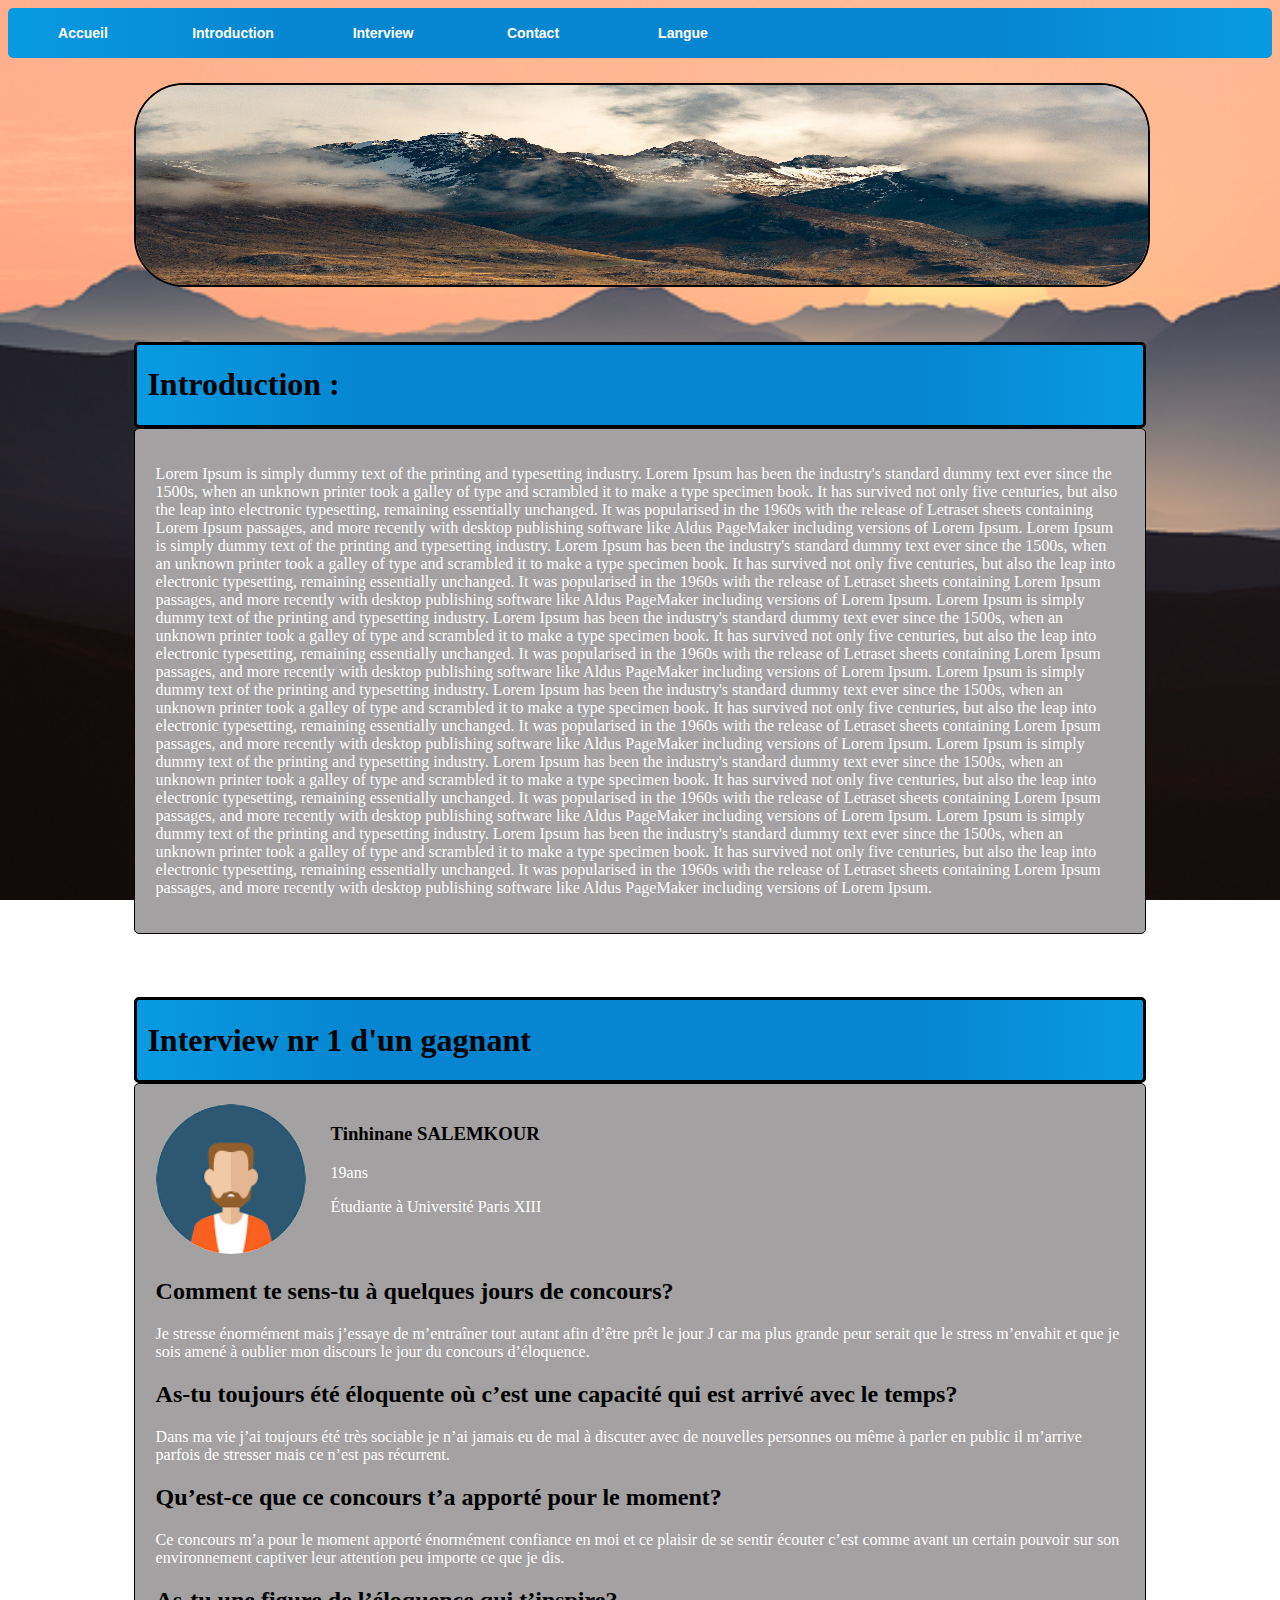
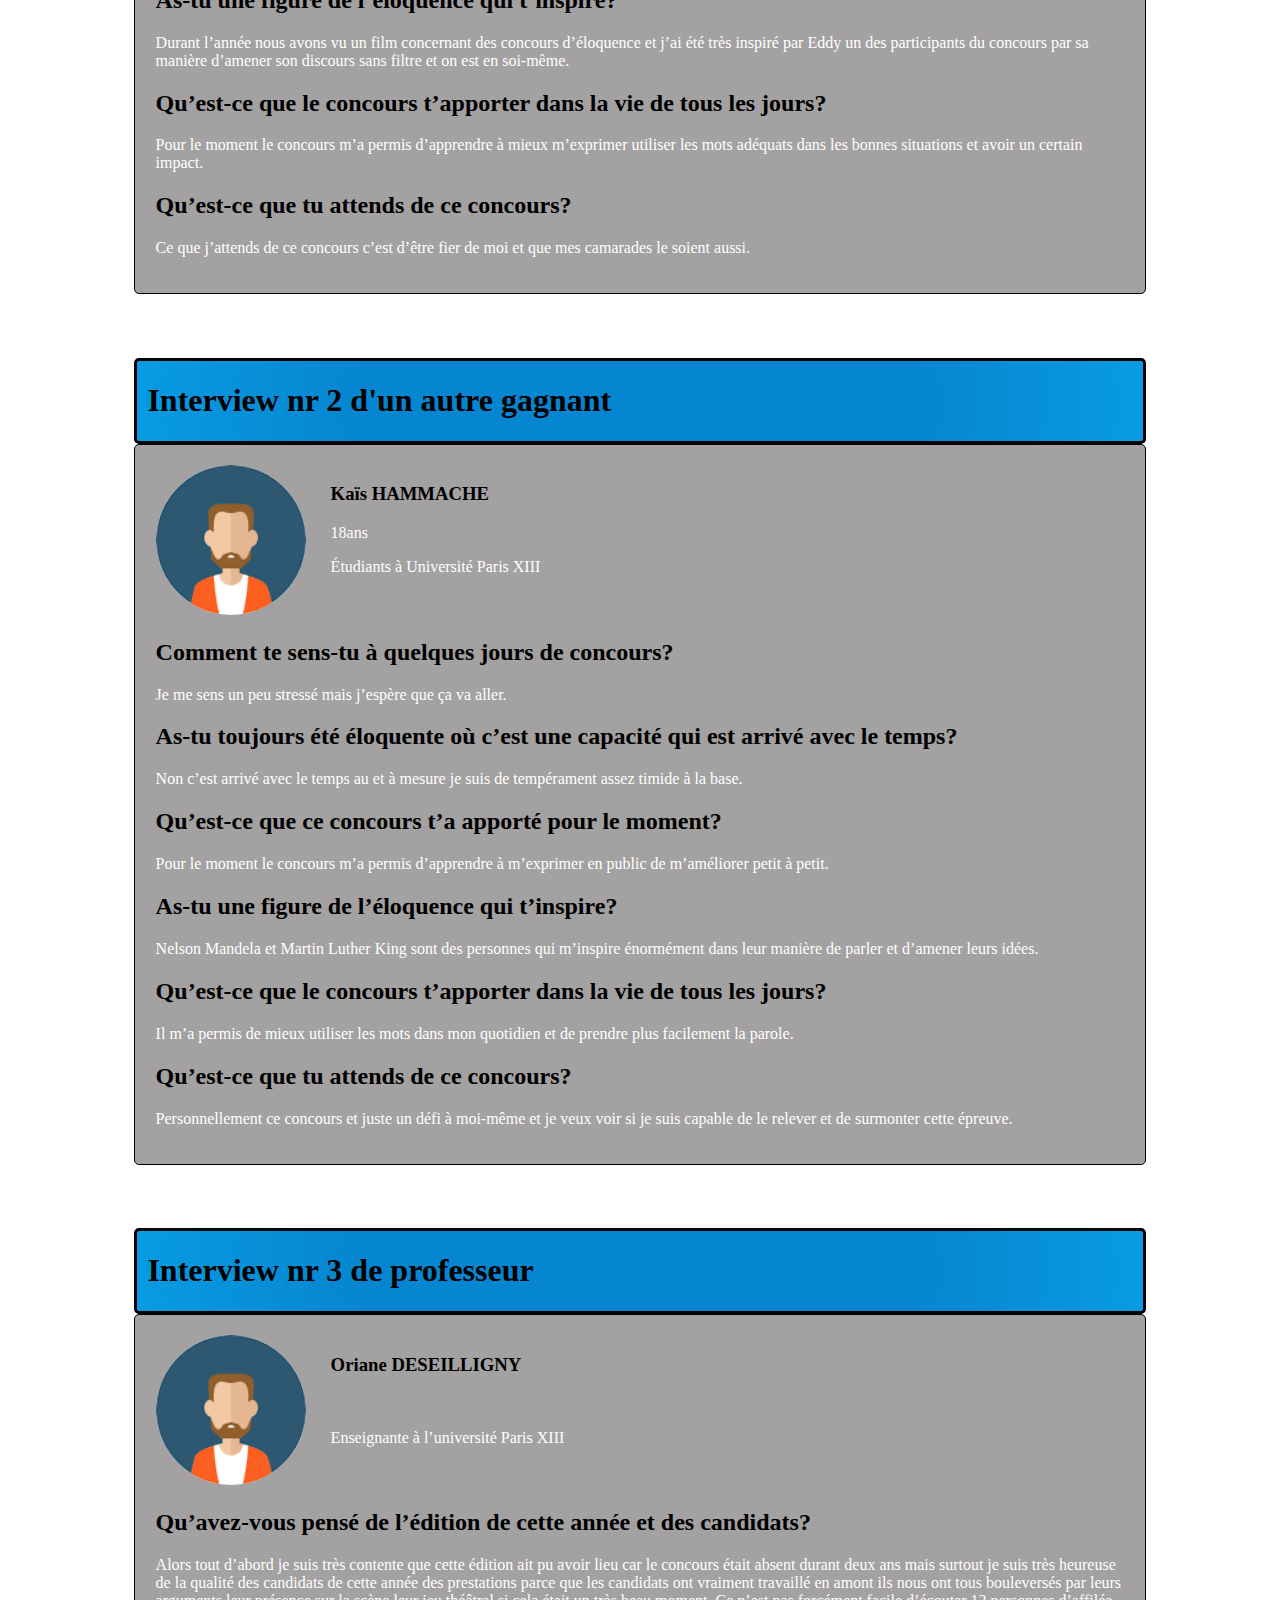
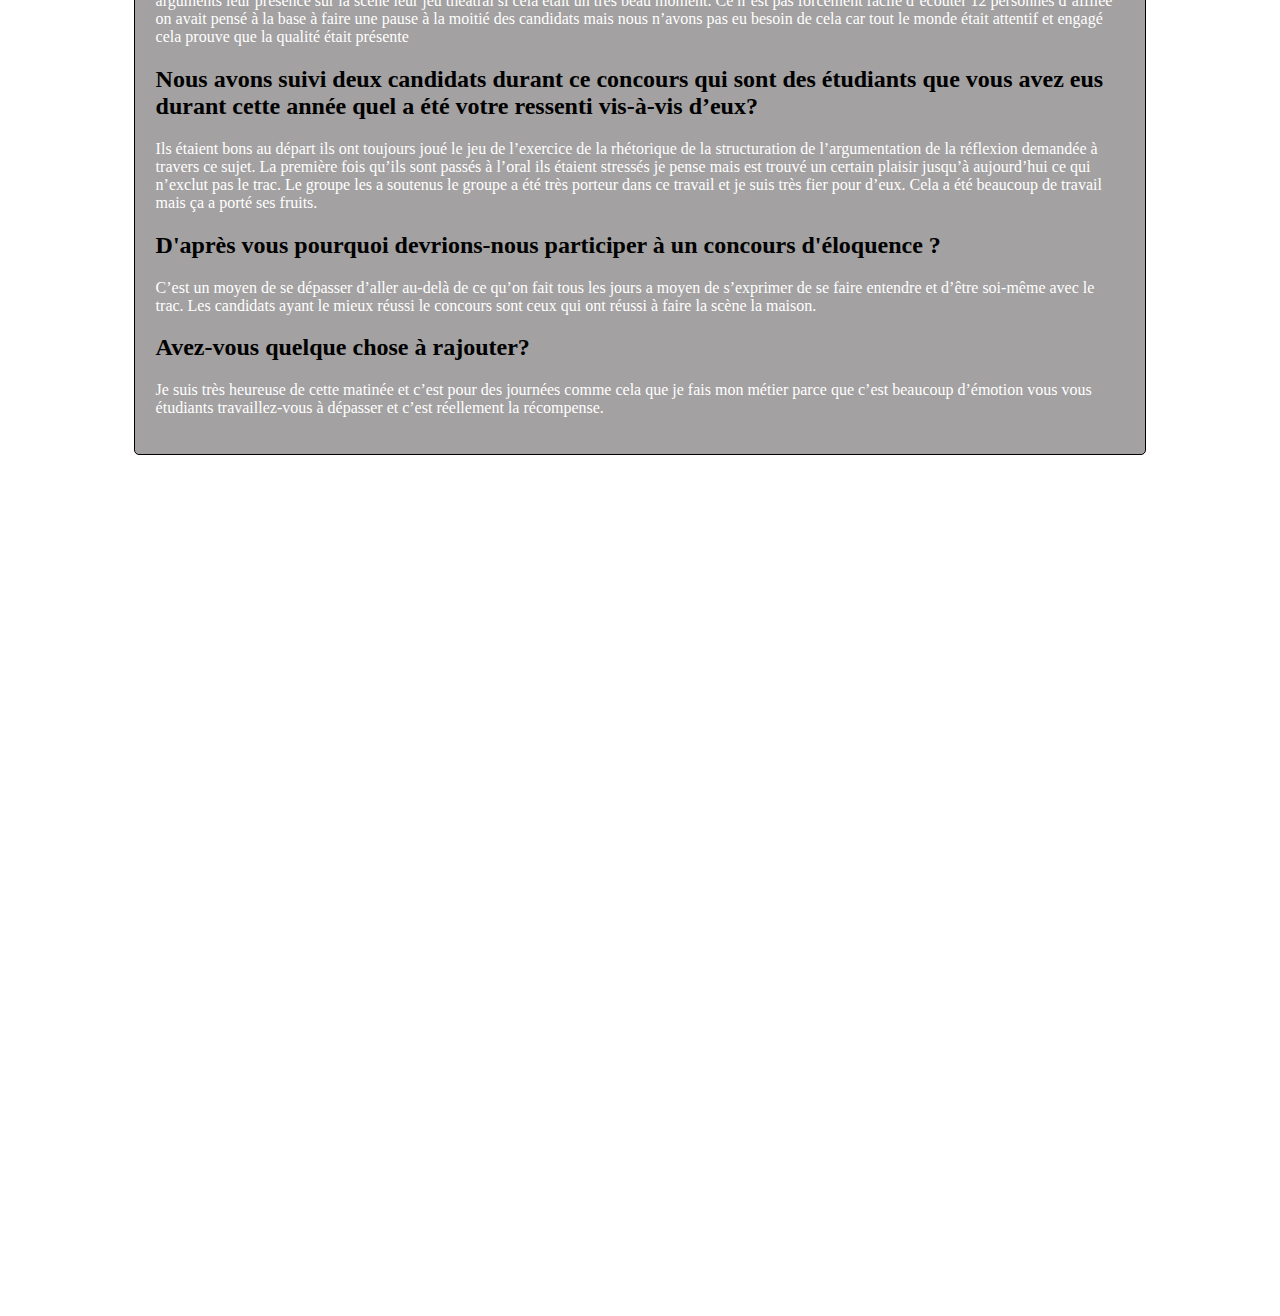
==== index.html @ 2605852b "Add files via upload" ====
<!DOCTYPE html>
<html lang="fr">
<head>
    <meta charset="UTF-8">
    <title>ConcoursEloquence</title>
    <link rel="stylesheet" href="style.css">
</head>
<body>

<header id="haut_de_page">
    <nav id="navigation">
        <div id="cadre_navigation">  <!--#wrap-->
            <ul id="liste_navigation"> <!--//.navbar-->
                <li class="elements_li" id="accueuil"><a href="http://localhost:8080">Accueil</a></li>

                <li class="elements_li"><a href="#grand-texte-introduction">Introduction</a></li>

                <li class="elements_li" id="gagnants"><a href="http://localhost">Interview</a> <ul>
                    <li><a href="#intro-interview">#1</a></li>
                    <li><a href="#intro-interview2">#2</a></li>
                    <li><a href="#intro-interview3">#3</a></li>
                </ul></li>

                <li class="elements_li" id="contact"><a href="http://localhost">Contact</a> <ul>
                    <li><a href="#">Mail</a></li>
                    <li><a href="#">Instagram</a></li>
                    <li><a href="#responsables">Responsables</a></li>
                </ul></li>

                <li class="elements_li" id="language"><a href="https://localhost">Langue</a><ul>
                    <li><a href="#">Français</a></li>
                    <li><a href="#">Anglais</a></li>
                </ul></li>
            </ul>
        </div>
    </nav>
</header>

<main>
    <!-- <div id="image-presentation"> -->
         <img src="sources/test.jpg" id="grande-image">
    <!--</div>-->

    <div class="structure" >
        <div id="texte-introduction">
        <h1 id="grand-texte-introduction">Introduction :</h1>
        </div>

        <div  id="texte-presentation">
            <p>Lorem Ipsum is simply dummy text of the printing and typesetting industry. Lorem Ipsum has been the
                industry's standard dummy text ever since the 1500s, when an unknown printer took a galley of type and scrambled it to make a
                type specimen book. It has survived not only five centuries, but also the leap into electronic typesetting, remaining essentially unchanged.
                It was popularised in the 1960s with the release of Letraset sheets containing Lorem Ipsum passages, and more recently with desktop publishing software
                like Aldus PageMaker including versions of Lorem Ipsum.
                Lorem Ipsum is simply dummy text of the printing and typesetting industry. Lorem Ipsum has been the
                industry's standard dummy text ever since the 1500s, when an unknown printer took a galley of type and scrambled it to make a
                type specimen book. It has survived not only five centuries, but also the leap into electronic typesetting, remaining essentially unchanged.
                It was popularised in the 1960s with the release of Letraset sheets containing Lorem Ipsum passages, and more recently with desktop publishing software
                like Aldus PageMaker including versions of Lorem Ipsum.
                Lorem Ipsum is simply dummy text of the printing and typesetting industry. Lorem Ipsum has been the
                industry's standard dummy text ever since the 1500s, when an unknown printer took a galley of type and scrambled it to make a
                type specimen book. It has survived not only five centuries, but also the leap into electronic typesetting, remaining essentially unchanged.
                It was popularised in the 1960s with the release of Letraset sheets containing Lorem Ipsum passages, and more recently with desktop publishing software
                like Aldus PageMaker including versions of Lorem Ipsum.
                Lorem Ipsum is simply dummy text of the printing and typesetting industry. Lorem Ipsum has been the
                industry's standard dummy text ever since the 1500s, when an unknown printer took a galley of type and scrambled it to make a
                type specimen book. It has survived not only five centuries, but also the leap into electronic typesetting, remaining essentially unchanged.
                It was popularised in the 1960s with the release of Letraset sheets containing Lorem Ipsum passages, and more recently with desktop publishing software
                like Aldus PageMaker including versions of Lorem Ipsum.
                Lorem Ipsum is simply dummy text of the printing and typesetting industry. Lorem Ipsum has been the
                industry's standard dummy text ever since the 1500s, when an unknown printer took a galley of type and scrambled it to make a
                type specimen book. It has survived not only five centuries, but also the leap into electronic typesetting, remaining essentially unchanged.
                It was popularised in the 1960s with the release of Letraset sheets containing Lorem Ipsum passages, and more recently with desktop publishing software
                like Aldus PageMaker including versions of Lorem Ipsum.
                Lorem Ipsum is simply dummy text of the printing and typesetting industry. Lorem Ipsum has been the
                industry's standard dummy text ever since the 1500s, when an unknown printer took a galley of type and scrambled it to make a
                type specimen book. It has survived not only five centuries, but also the leap into electronic typesetting, remaining essentially unchanged.
                It was popularised in the 1960s with the release of Letraset sheets containing Lorem Ipsum passages, and more recently with desktop publishing software
                like Aldus PageMaker including versions of Lorem Ipsum.</p>
        </div>
    </div>


    <div class="structure">
        <div class="cadre-petit" id="intro-interview">
            <h1>Interview nr 1 d'un gagnant</h1>
        </div>

        <div class="cadre-grand" id="cadre-interview1">
            <div class="cadre-presentation">
                <span>
                    <img src="sources/image.png" class="petite-image">
                </span>
                <span>
                    <h3>Tinhinane SALEMKOUR</h3>
                    <p>19ans</p>
                    <p>Étudiante à Université Paris XIII</p>
                </span>
            </div>
            <h2>Comment te sens-tu à quelques jours de concours?</h2>

            <p>Je stresse énormément mais j’essaye de m’entraîner tout autant afin d’être prêt le jour J car ma plus grande peur serait que le stress m’envahit et que je sois amené à oublier mon discours le jour du concours d’éloquence.</p>

            <h2>As-tu toujours été éloquente où c’est une capacité qui est arrivé avec le temps?</h2>

            <p>Dans ma vie j’ai toujours été très sociable je n’ai jamais eu de mal à discuter avec de nouvelles personnes ou même à parler en public il m’arrive parfois de stresser mais ce n’est pas récurrent.</p>

                <h2>Qu’est-ce que ce concours t’a apporté pour le moment?</h2>

            <p>Ce concours m’a pour le moment apporté énormément confiance en moi et ce plaisir de se sentir écouter c’est comme avant un certain pouvoir sur son environnement captiver leur attention peu importe ce que je dis.</p>

                    <h2>As-tu une figure de l’éloquence qui t’inspire?</h2>

            <p>Durant l’année nous avons vu un film concernant des concours d’éloquence et j’ai été très inspiré par Eddy un des participants du concours par sa manière d’amener son discours sans filtre et on est en soi-même.</p>

                        <h2>Qu’est-ce que le concours t’apporter dans la vie de tous les jours?</h2>

            <p>Pour le moment le concours m’a permis d’apprendre à mieux m’exprimer utiliser les mots adéquats dans les bonnes situations et avoir un certain impact.</p>

                            <h2>Qu’est-ce que tu attends de ce concours?</h2>

            <p>Ce que j’attends de ce concours c’est d’être fier de moi et que mes camarades le soient aussi.</p>
        </div>
    </div>

    <div class="structure">
        <div class="cadre-petit" id="intro-interview2">
            <h1>Interview nr 2 d'un autre gagnant</h1>
        </div>

        <div class="cadre-grand" id="cadre-interview2">
            <div class="cadre-presentation">
                <span>
                    <img src="sources/image.png" class="petite-image">
                </span>
                <span>
                    <h3>Kaïs HAMMACHE</h3>
                    <p>18ans</p>
                    <p>Étudiants à Université Paris XIII</p>
                </span>
            </div>
            <h2>Comment te sens-tu à quelques jours de concours?</h2>

            <p>Je me sens un peu stressé mais j’espère que ça va aller.</p>

            <h2>As-tu toujours été éloquente où c’est une capacité qui est arrivé avec le temps?</h2>

            <p>Non c’est arrivé avec le temps au  et à mesure je suis de tempérament assez timide à la base.</p>

            <h2>Qu’est-ce que ce concours t’a apporté pour le moment?</h2>

            <p>Pour le moment le concours m’a permis d’apprendre à m’exprimer en public de m’améliorer petit à petit.</p>

            <h2>As-tu une figure de l’éloquence qui t’inspire?</h2>

            <p>Nelson Mandela et Martin Luther King sont des personnes qui m’inspire énormément dans leur manière de parler et d’amener leurs idées.</p>

            <h2>Qu’est-ce que le concours t’apporter dans la vie de tous les jours?</h2>

            <p>Il m’a permis de mieux utiliser les mots dans mon quotidien et de prendre plus facilement la parole.</p>

            <h2>Qu’est-ce que tu attends de ce concours?</h2>

            <p>Personnellement ce concours et juste un défi à moi-même et je veux voir si je suis capable de le relever et de surmonter cette épreuve.</p>
        </div>
    </div>

    <div class="structure">
        <div class="cadre-petit" id="intro-interview3">
            <h1>Interview nr 3 de professeur </h1>
        </div>

        <div class="cadre-grand" id="cadre-interview3">
            <div class="cadre-presentation">
                <span>
                    <img src="sources/image.png" class="petite-image">
                </span>
                <span>
                    <h3>Oriane DESEILLIGNY</h3>
                    <br>
                    <p>Enseignante à l’université Paris XIII</p>
                </span>
            </div>
            <h2>Qu’avez-vous pensé de l’édition de cette année et des candidats?</h2>

            <p>Alors tout d’abord je suis très contente que cette édition ait pu avoir lieu car le concours était
                absent durant deux ans mais surtout je suis très heureuse de la qualité des candidats de cette
                année des prestations parce que les candidats ont vraiment travaillé en amont ils nous ont tous
                bouleversés par leurs arguments leur présence sur la scène leur jeu théâtral si cela était un très
                beau moment. Ce n’est pas forcément facile d’écouter 12 personnes d’affilée on avait pensé à la
                base à faire une pause à la moitié des candidats mais nous n’avons pas eu besoin de cela car tout
                le monde était attentif et engagé cela prouve que la qualité était présente</p>

            <h2>Nous avons suivi deux candidats durant ce concours qui sont des étudiants que vous avez eus durant cette
                année quel a été votre ressenti vis-à-vis d’eux?</h2>

            <p>Ils étaient bons au départ ils ont toujours joué le jeu de l’exercice de la rhétorique de la
                structuration de l’argumentation de la réflexion demandée à travers ce sujet. La première fois
                qu’ils sont passés à l’oral ils étaient stressés je pense mais est trouvé un certain plaisir
                jusqu’à aujourd’hui ce qui n’exclut pas le trac. Le groupe les a soutenus le groupe a été très
                porteur dans ce travail et je suis très fier pour d’eux. Cela a été beaucoup de travail mais ça
                a porté ses fruits.</p>

            <h2>D'après vous pourquoi devrions-nous participer à un concours d'éloquence ?</h2>

            <p>C’est un moyen de se dépasser d’aller au-delà de ce qu’on fait tous les jours a moyen de
                s’exprimer de se faire entendre et d’être soi-même avec le trac. Les candidats ayant le
                mieux réussi le concours sont ceux qui ont réussi à faire la scène la maison.</p>

            <h2>Avez-vous quelque chose à rajouter?</h2>

            <p>Je suis très heureuse de cette matinée et c’est pour des journées comme cela que je fais
                mon métier parce que c’est beaucoup d’émotion vous vous étudiants travaillez-vous à dépasser
                et c’est réellement la récompense.</p>

        </div>
    </div>

</main>

<footer></footer>

</body>
</html>
<!--     -->
---- style.css ----
/* debut barre de navigation*/
#liste_navigation{
    list-style: none;
    height: 50px;
    padding: 0;
    margin: 0;
    position: absolute;
}

#cadre_navigation{
    width: 100%;
    height: 50px;
    margin: 0;
    z-index: 99;
    position: relative;
    background: rgb(6,134,208);
    background: radial-gradient(circle, rgba(6,134,208,1) 56%, rgba(8,155,226,1) 100%);
    border-radius: 5px;

}

#cadre_navigation li{
    height: auto;
    width: 150px;
    float: left;
    text-align: center;
    list-style: none;
    font: normal bold 14px/1em Arial, Verdana, Helvetica;
    padding: 0;
    margin: 0;
    background-color: transparent;
    border-radius: 5px;
}
#cadre_navigation a{
    padding: 18px 0;

    text-decoration: none;
    color: white;
    display: block;
}
#cadre_navigation li ul{
    display: none;
    height: auto;
    margin: 0;
    padding: 0;
}
#cadre_navigation li:hover ul{
    display: block;
}

#cadre_navigation li ul li {
    background: radial-gradient(circle, rgba(6,134,208,1) 56%, rgba(8,155,226,1) 100%);
    border-radius: 5px;
}

#language {
    float: right;
}

#cadre_navigation li ul li a:hover {
    background-color: #a3a1a1;
    border-radius: 5px;
}
#cadre_navigation .elements_li a:hover {
    background-color: #a3a1a1;
    border-radius: 5px;
}
/*Fin barre de navigation*/

body{
    background : url("sources/bg.png") no-repeat fixed center/cover ;
    height: 500vh;

}

/* partie image a revoir*/
#image-presentation{
    width: 300px;
    height: 300px;
}
/* partie image centrale*/
#grande-image {
    width: 80%;
    height: 200px;
    margin: 2% 10% 2% 10%;
    border: 2px solid black;
    border-radius: 50px;
}
/* fin partie image centrale*/

p {
    color: white;
}

#texte-presentation{

}

.structure{
    width: 80%;
    margin: 2% 10% 5% 10%;

}

#texte-presentation{
    border: 1px solid ;
    padding: 2%;
    background-color: #a3a1a1;
    border-radius: 5px;
}
#texte-introduction{
    border: 3px solid ;
    background: rgb(6,134,208);
    background: radial-gradient(circle, rgba(6,134,208,1) 56%, rgba(8,155,226,1) 100%);
    border-radius: 5px;
    padding-left: 10px;
}

.cadre-petit{
    border: 3px solid ;
    background: rgb(6,134,208);
    background: radial-gradient(circle, rgba(6,134,208,1) 56%, rgba(8,155,226,1) 100%);
    border-radius: 5px;
    padding-left: 10px;
}

.cadre-grand{
    border: 1px solid ;
    padding: 2%;
    background-color: #a3a1a1;
    border-radius: 5px;
}

.petite-image{
    width: 150px;
    height: 150px;
    border-radius: 50%;
}

.cadre-presentation{
    position: relative;
    display: inline-flex;

    text-align: left;
    align-content: space-evenly;
}
.cadre-presentation span{
    margin-right: 25px;
}
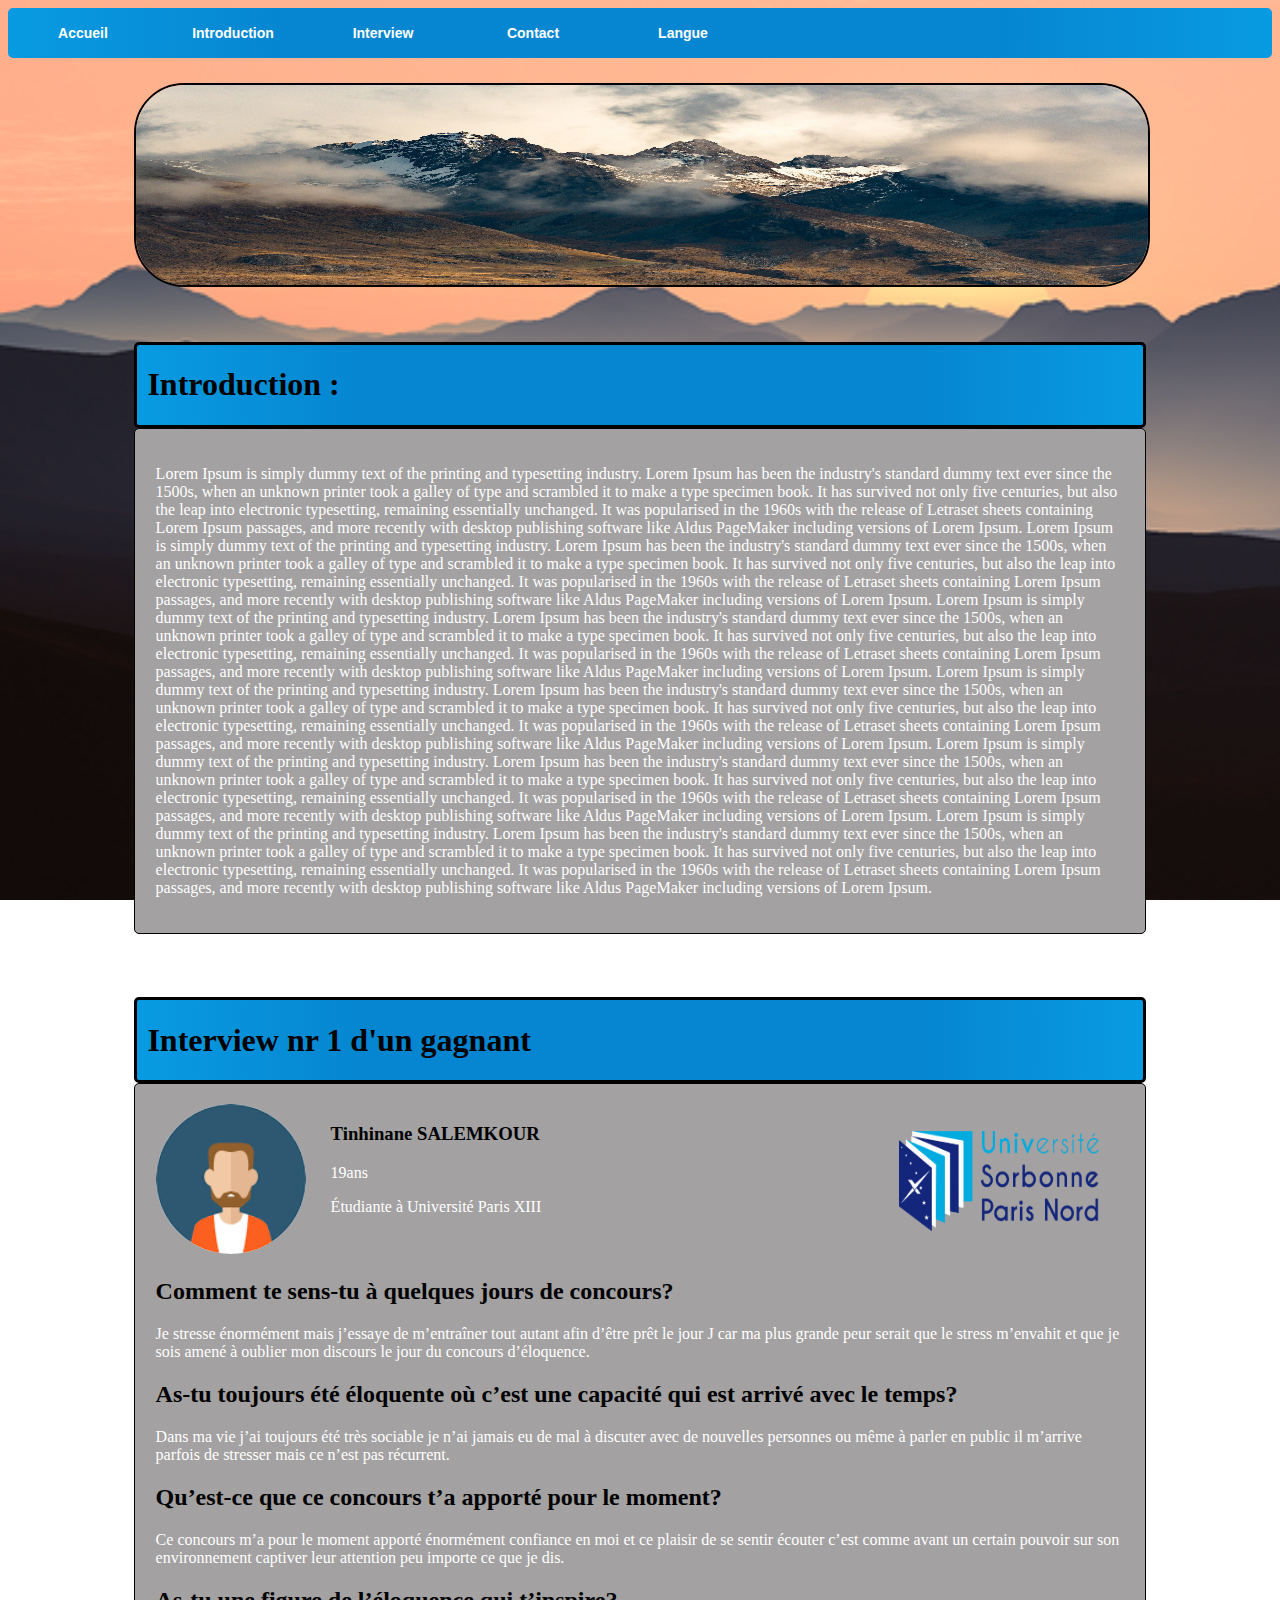
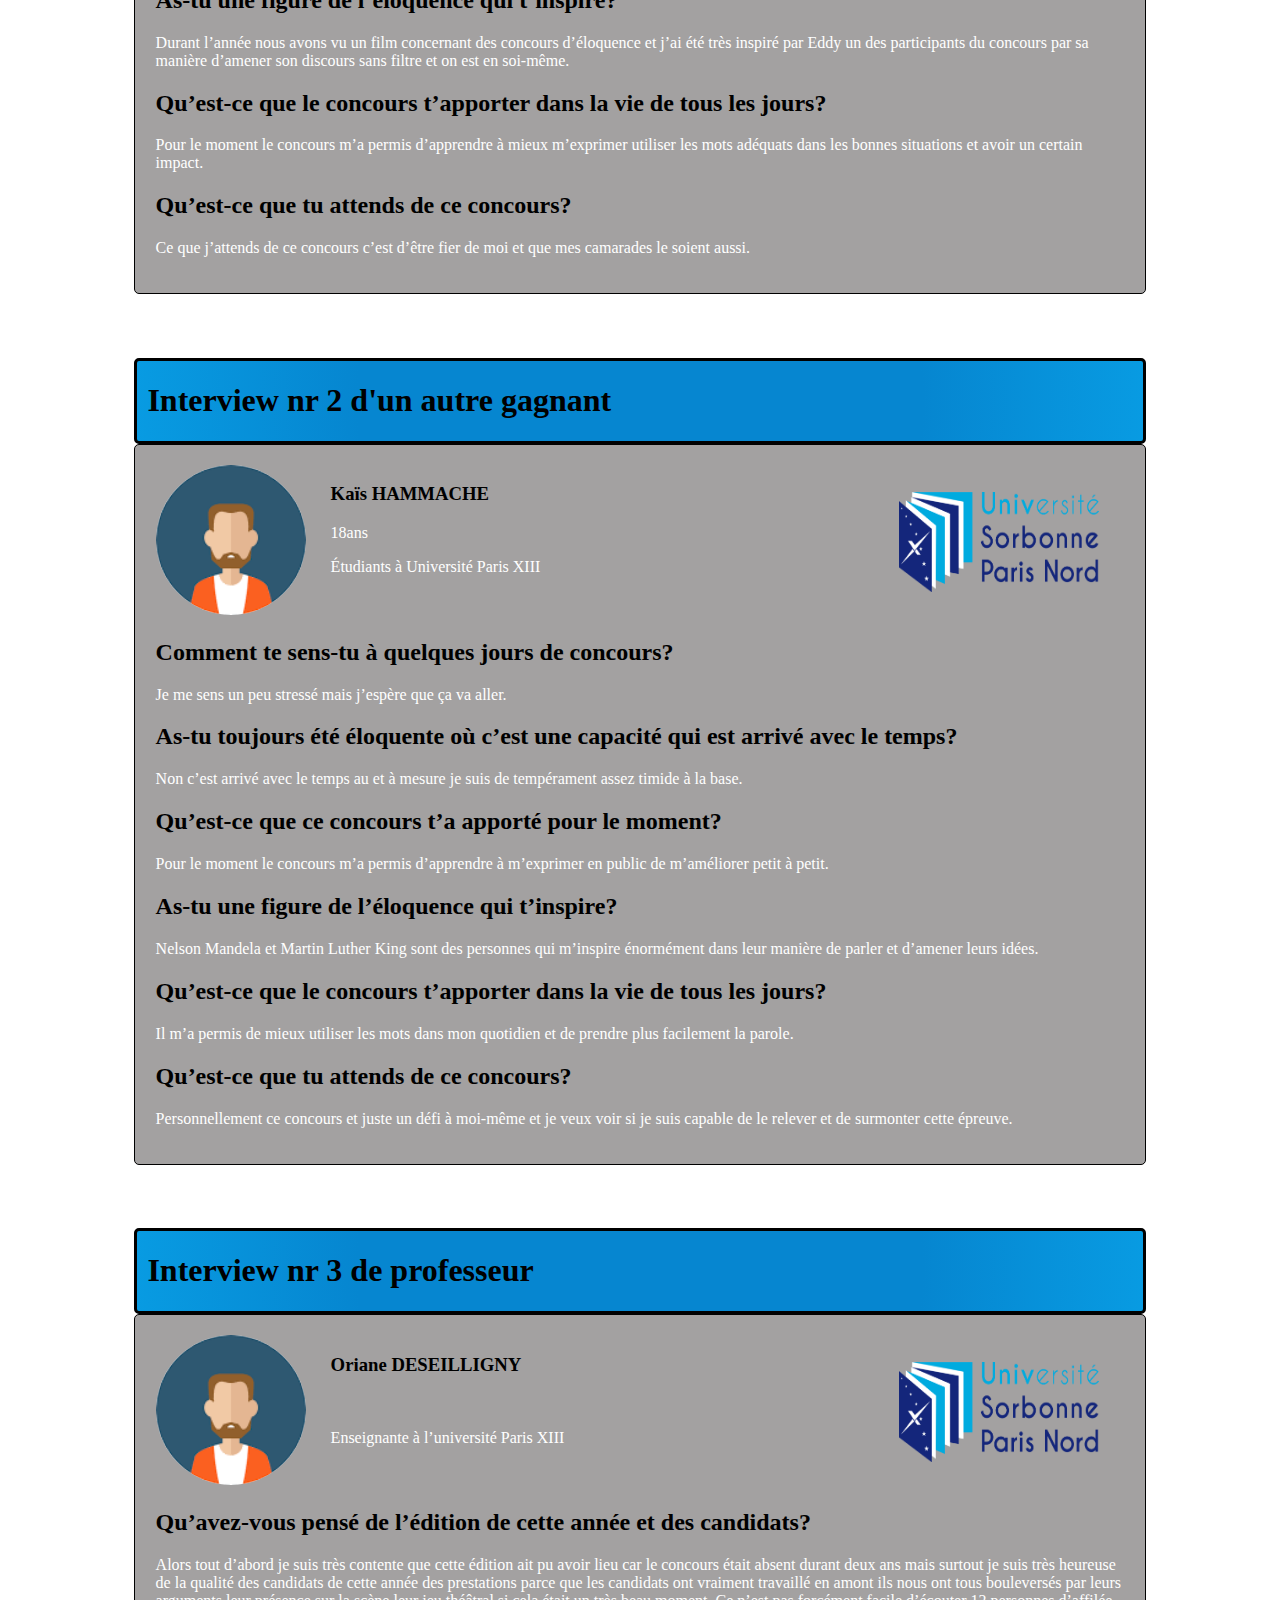
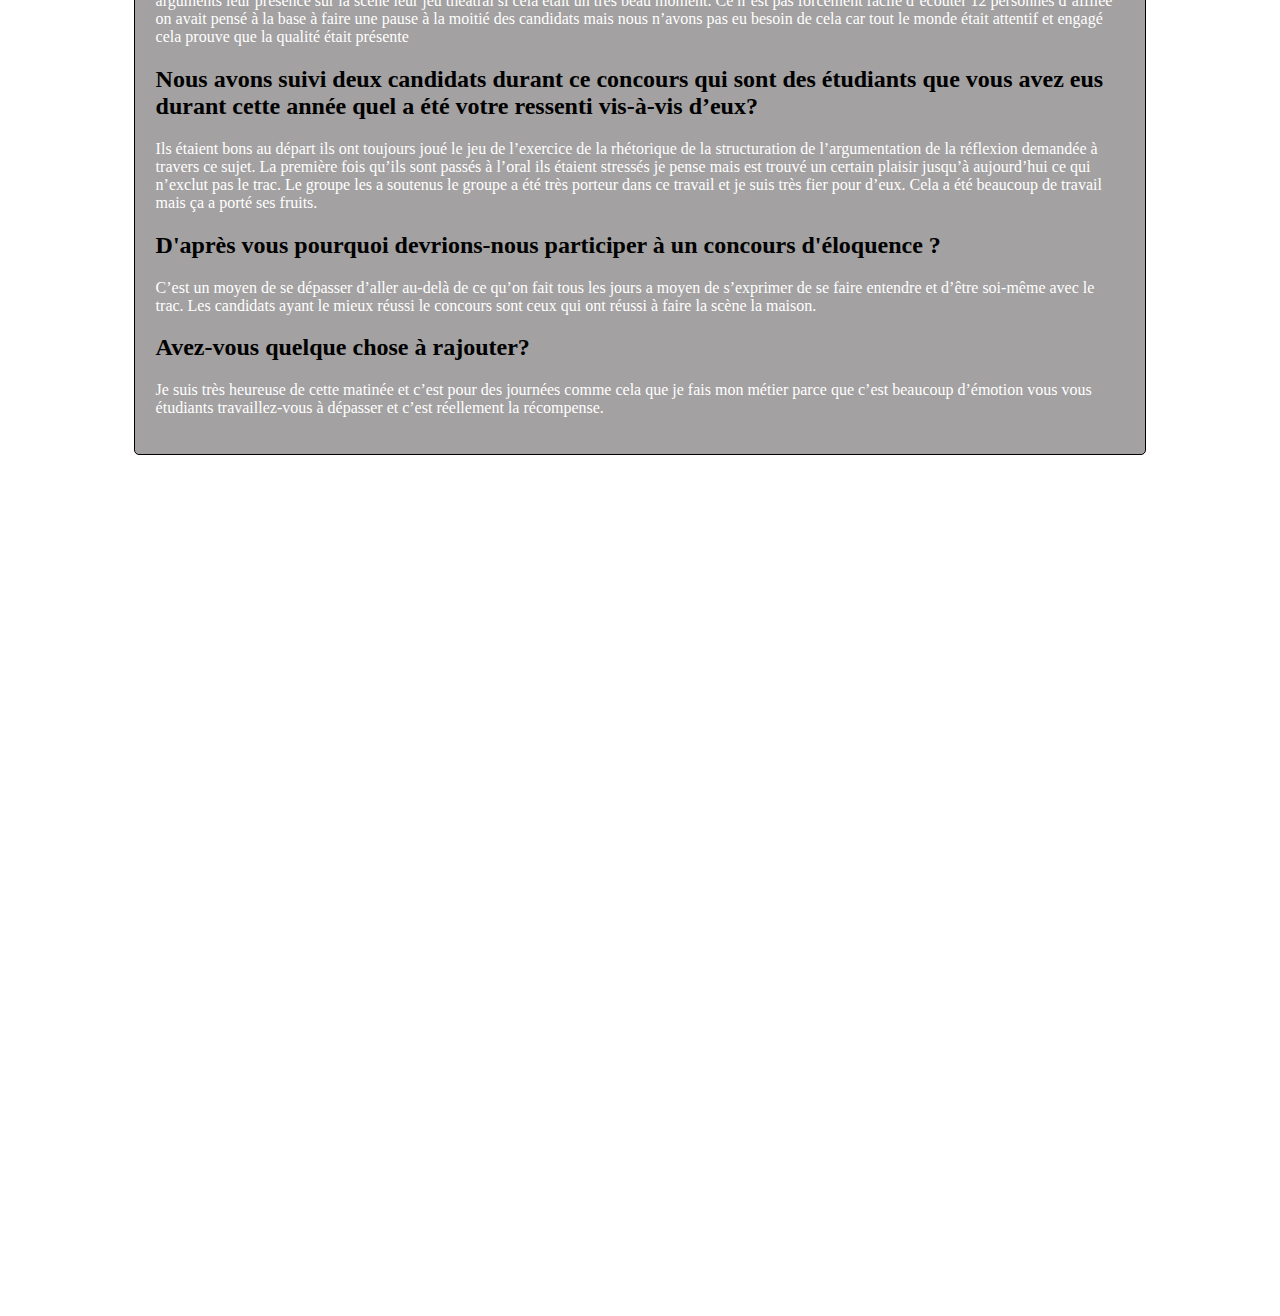
==== commit 965a6b90: "Add files via upload" ====
--- a/index.html
+++ b/index.html
@@ -96,6 +96,10 @@
                     <p>19ans</p>
                     <p>Étudiante à Université Paris XIII</p>
                 </span>
+
+                <span class="c-logo-uspn">
+                    <img src="sources/uspn.png" class="logo-uspn">
+                </span>
             </div>
             <h2>Comment te sens-tu à quelques jours de concours?</h2>
 
@@ -138,6 +142,10 @@
                     <p>18ans</p>
                     <p>Étudiants à Université Paris XIII</p>
                 </span>
+
+                <span class="c-logo-uspn">
+                    <img src="sources/uspn.png" class="logo-uspn">
+                </span>
             </div>
             <h2>Comment te sens-tu à quelques jours de concours?</h2>
 
@@ -175,10 +183,15 @@
                 <span>
                     <img src="sources/image.png" class="petite-image">
                 </span>
+
                 <span>
                     <h3>Oriane DESEILLIGNY</h3>
                     <br>
                     <p>Enseignante à l’université Paris XIII</p>
+                </span>
+
+                <span class="c-logo-uspn">
+                    <img src="sources/uspn.png" class="logo-uspn">
                 </span>
             </div>
             <h2>Qu’avez-vous pensé de l’édition de cette année et des candidats?</h2>
--- a/style.css
+++ b/style.css
@@ -143,8 +143,18 @@
     display: inline-flex;
 
     text-align: left;
-    align-content: space-evenly;
+
+    width: 100%;
 }
 .cadre-presentation span{
     margin-right: 25px;
+}
+.logo-uspn{
+    width: 200px;
+    height: 100px;
+}
+.cadre-presentation .c-logo-uspn {
+    display: flex;
+    align-self: center;
+    margin-left: auto;
 }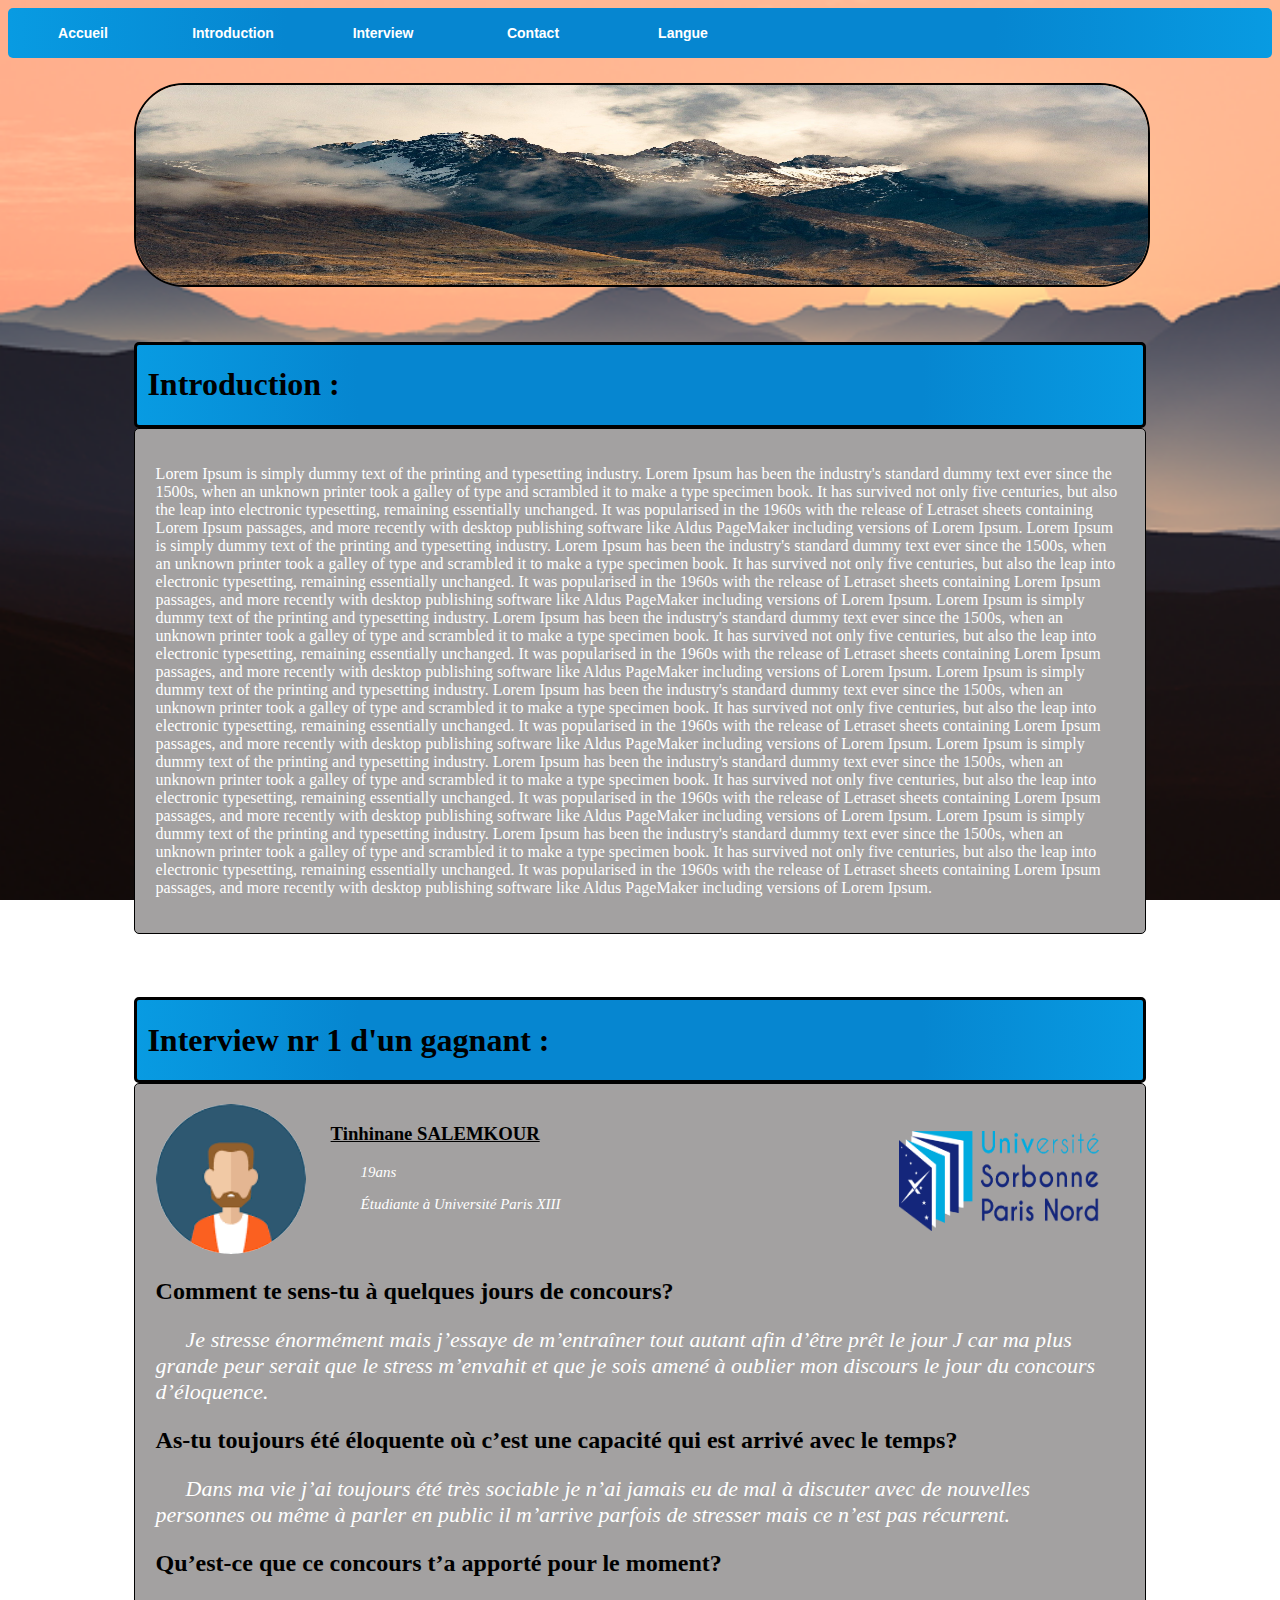
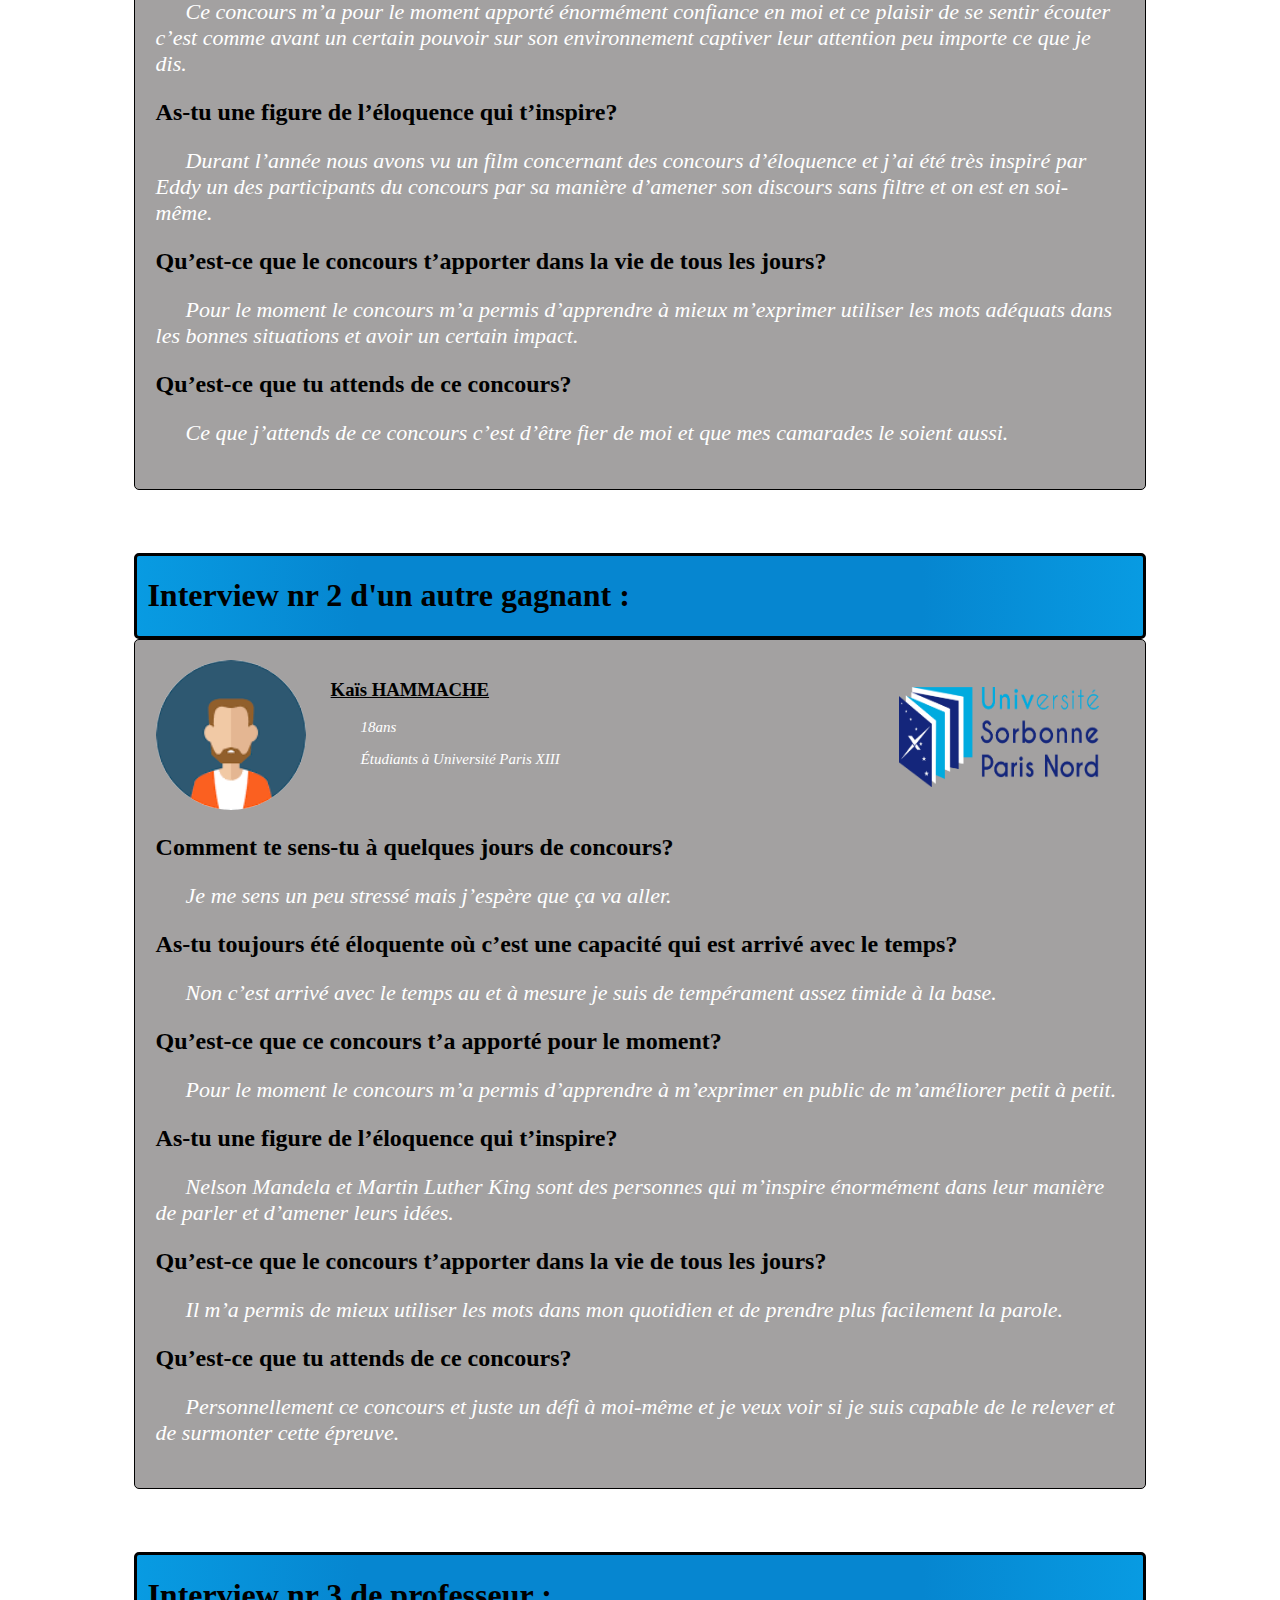
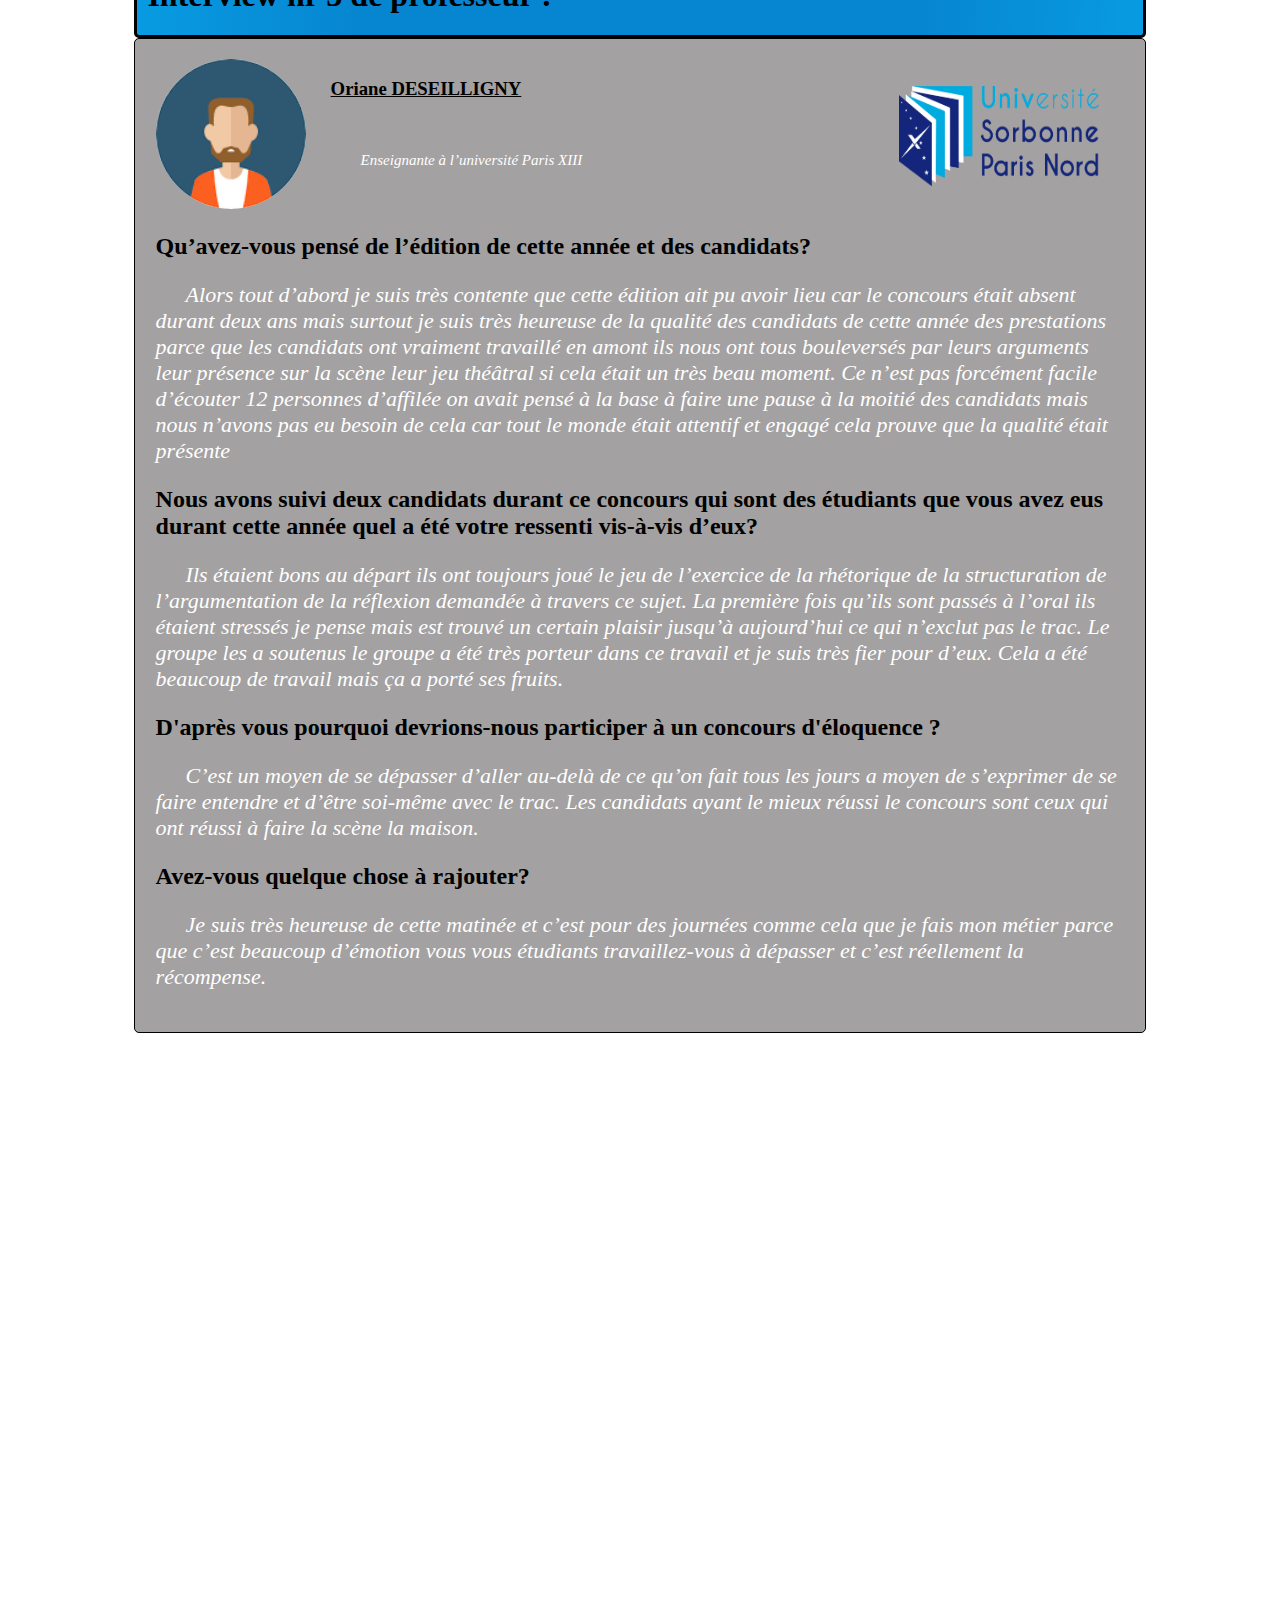
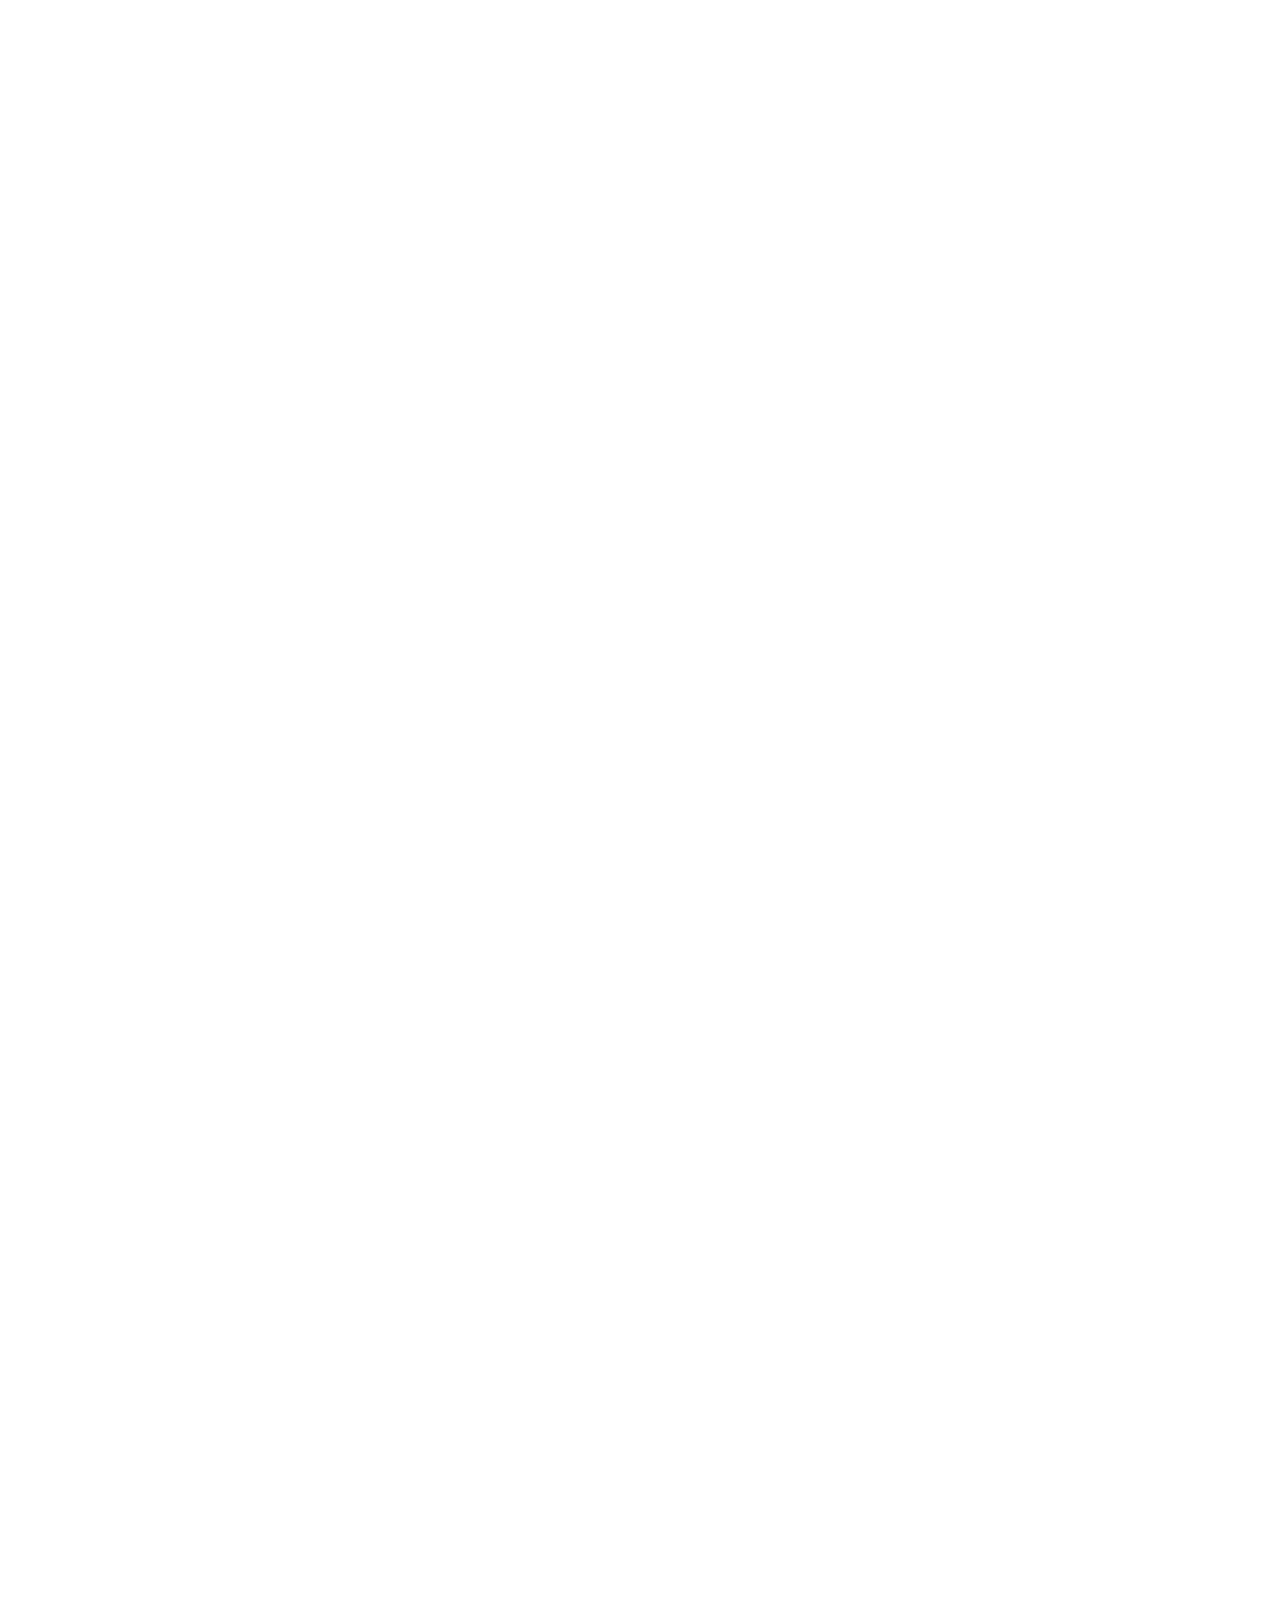
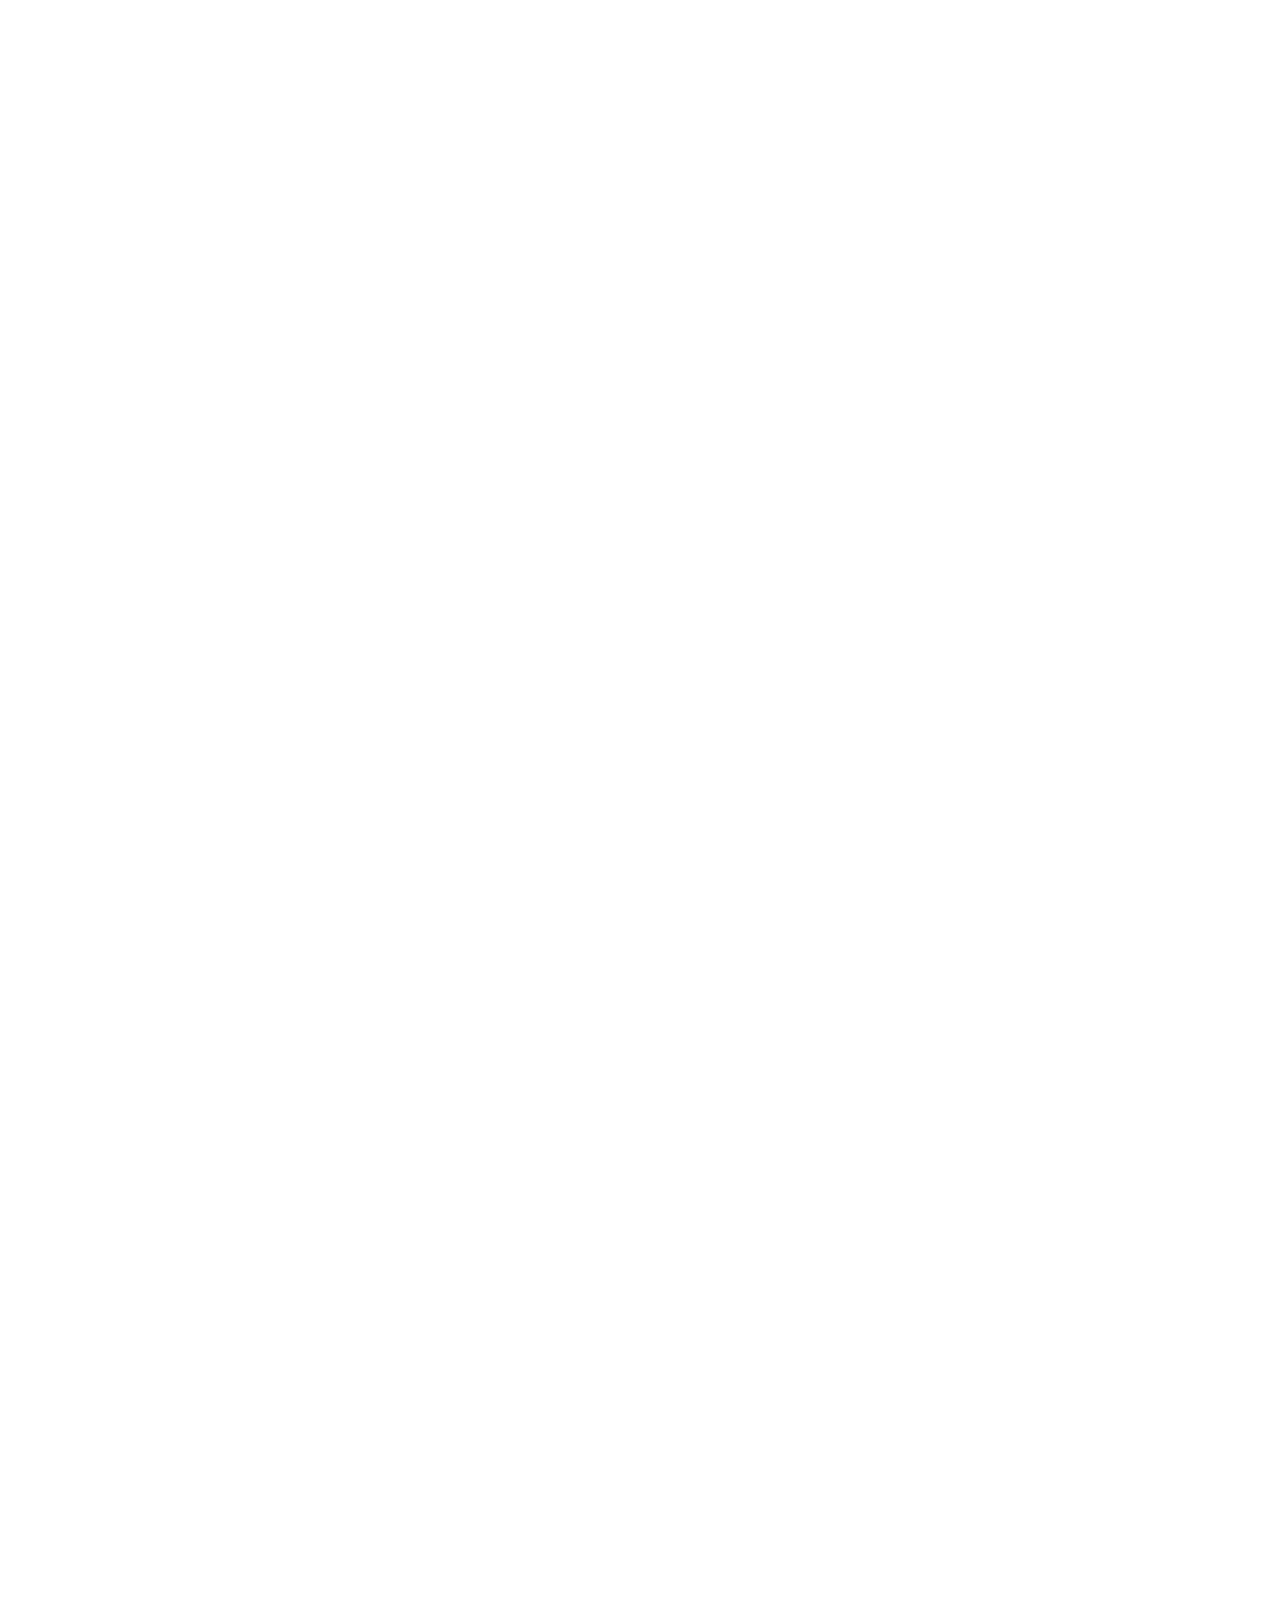
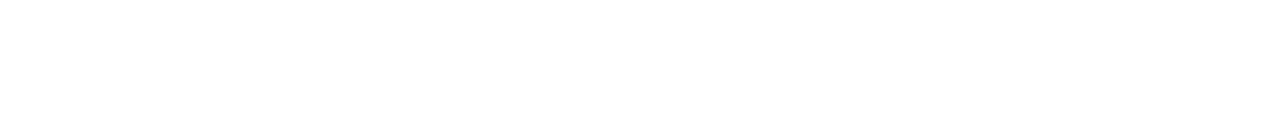
==== commit 743fd3ed: "Add files via upload" ====
--- a/index.html
+++ b/index.html
@@ -83,7 +83,7 @@
 
     <div class="structure">
         <div class="cadre-petit" id="intro-interview">
-            <h1>Interview nr 1 d'un gagnant</h1>
+            <h1>Interview nr 1 d'un gagnant :</h1>
         </div>
 
         <div class="cadre-grand" id="cadre-interview1">
@@ -129,7 +129,7 @@
 
     <div class="structure">
         <div class="cadre-petit" id="intro-interview2">
-            <h1>Interview nr 2 d'un autre gagnant</h1>
+            <h1>Interview nr 2 d'un autre gagnant :</h1>
         </div>
 
         <div class="cadre-grand" id="cadre-interview2">
@@ -175,7 +175,7 @@
 
     <div class="structure">
         <div class="cadre-petit" id="intro-interview3">
-            <h1>Interview nr 3 de professeur </h1>
+            <h1>Interview nr 3 de professeur : </h1>
         </div>
 
         <div class="cadre-grand" id="cadre-interview3">
--- a/style.css
+++ b/style.css
@@ -70,7 +70,7 @@
 
 body{
     background : url("sources/bg.png") no-repeat fixed center/cover ;
-    height: 500vh;
+    height: 900vh;
 
 }
 
@@ -141,9 +141,7 @@
 .cadre-presentation{
     position: relative;
     display: inline-flex;
-
     text-align: left;
-
     width: 100%;
 }
 .cadre-presentation span{
@@ -157,4 +155,27 @@
     display: flex;
     align-self: center;
     margin-left: auto;
+}
+
+.structure .cadre-grand p {
+    font-family: Calibri;
+    font-size: 20px;
+}
+
+.structure .cadre-grand p {
+    font-family: Calibri;
+    font-size: 22px;
+    font-style: italic;
+    text-indent: 30px;
+}
+
+.structure .cadre-grand .cadre-presentation span p {
+    font-family: Calibri;
+    font-size: 15px;
+    font-style: italic;
+}
+
+.structure .cadre-grand .cadre-presentation span h3 {
+   text-decoration: underline;
+
 }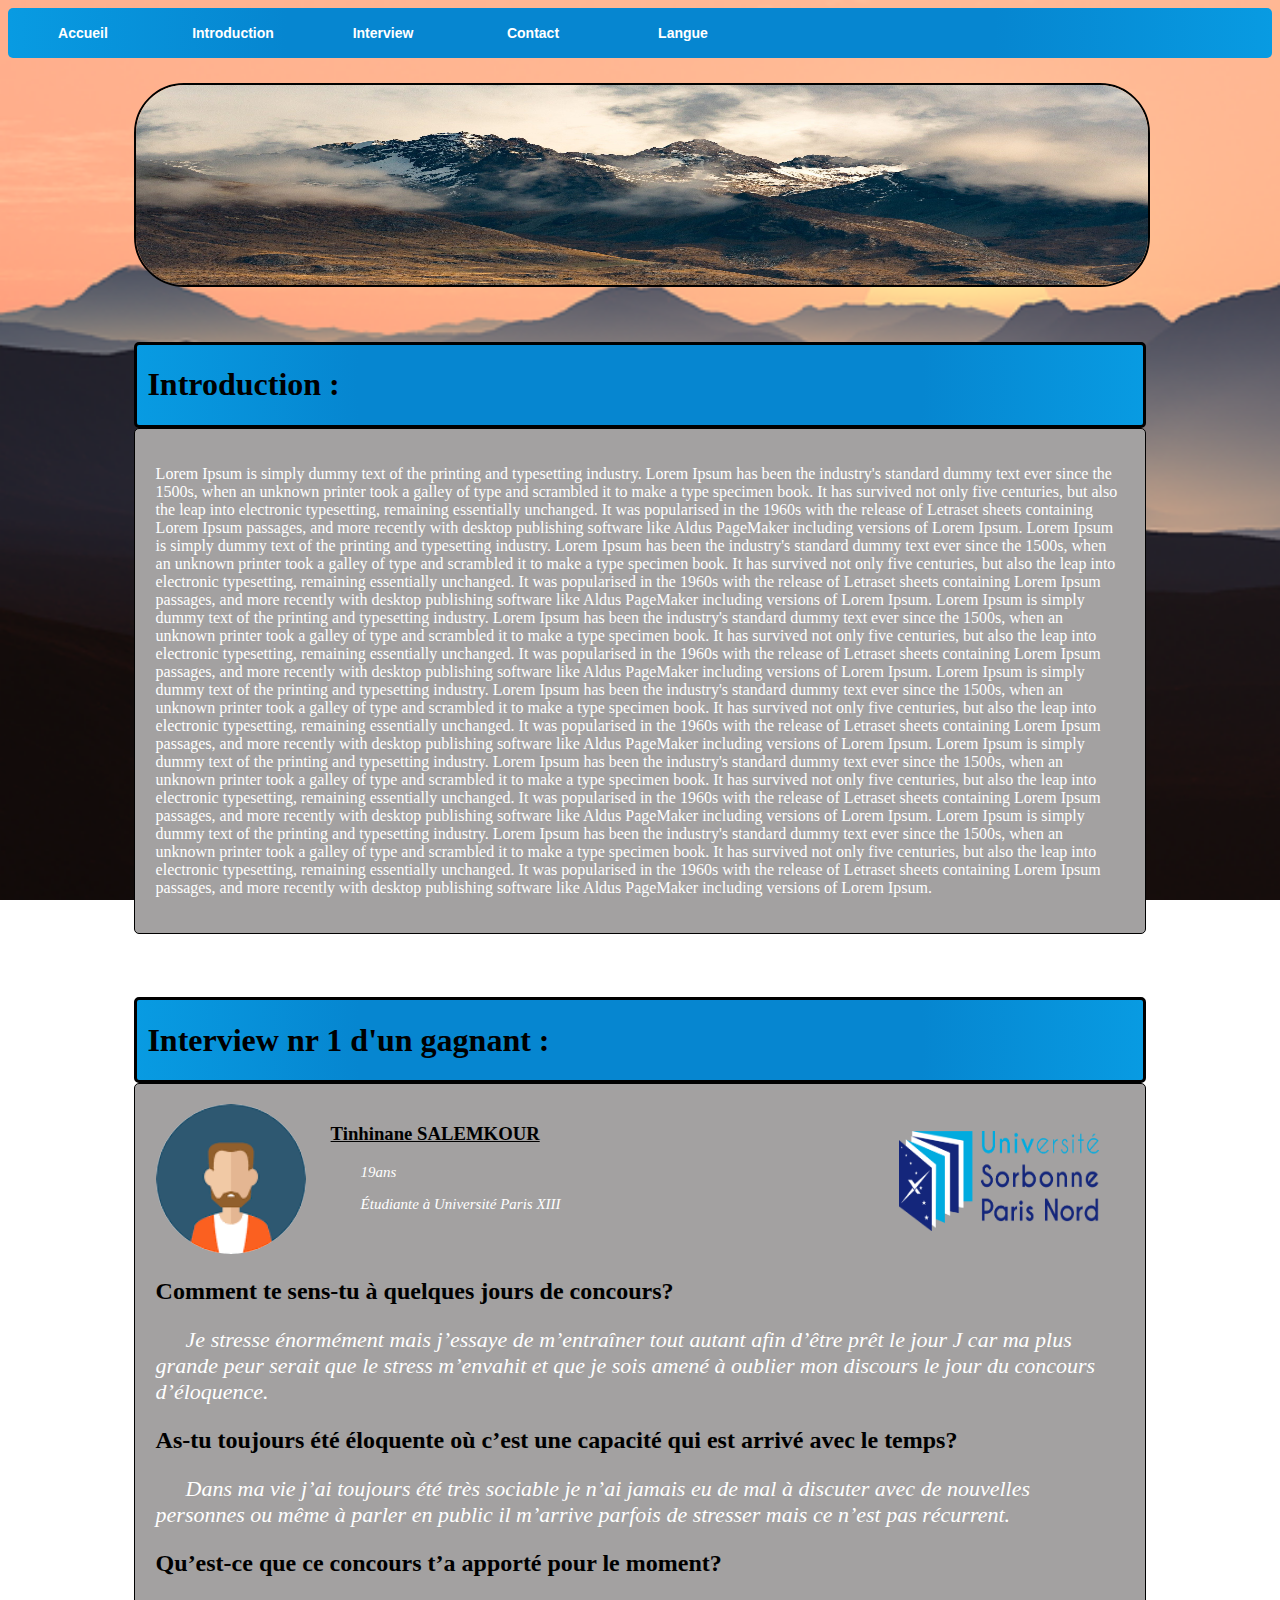
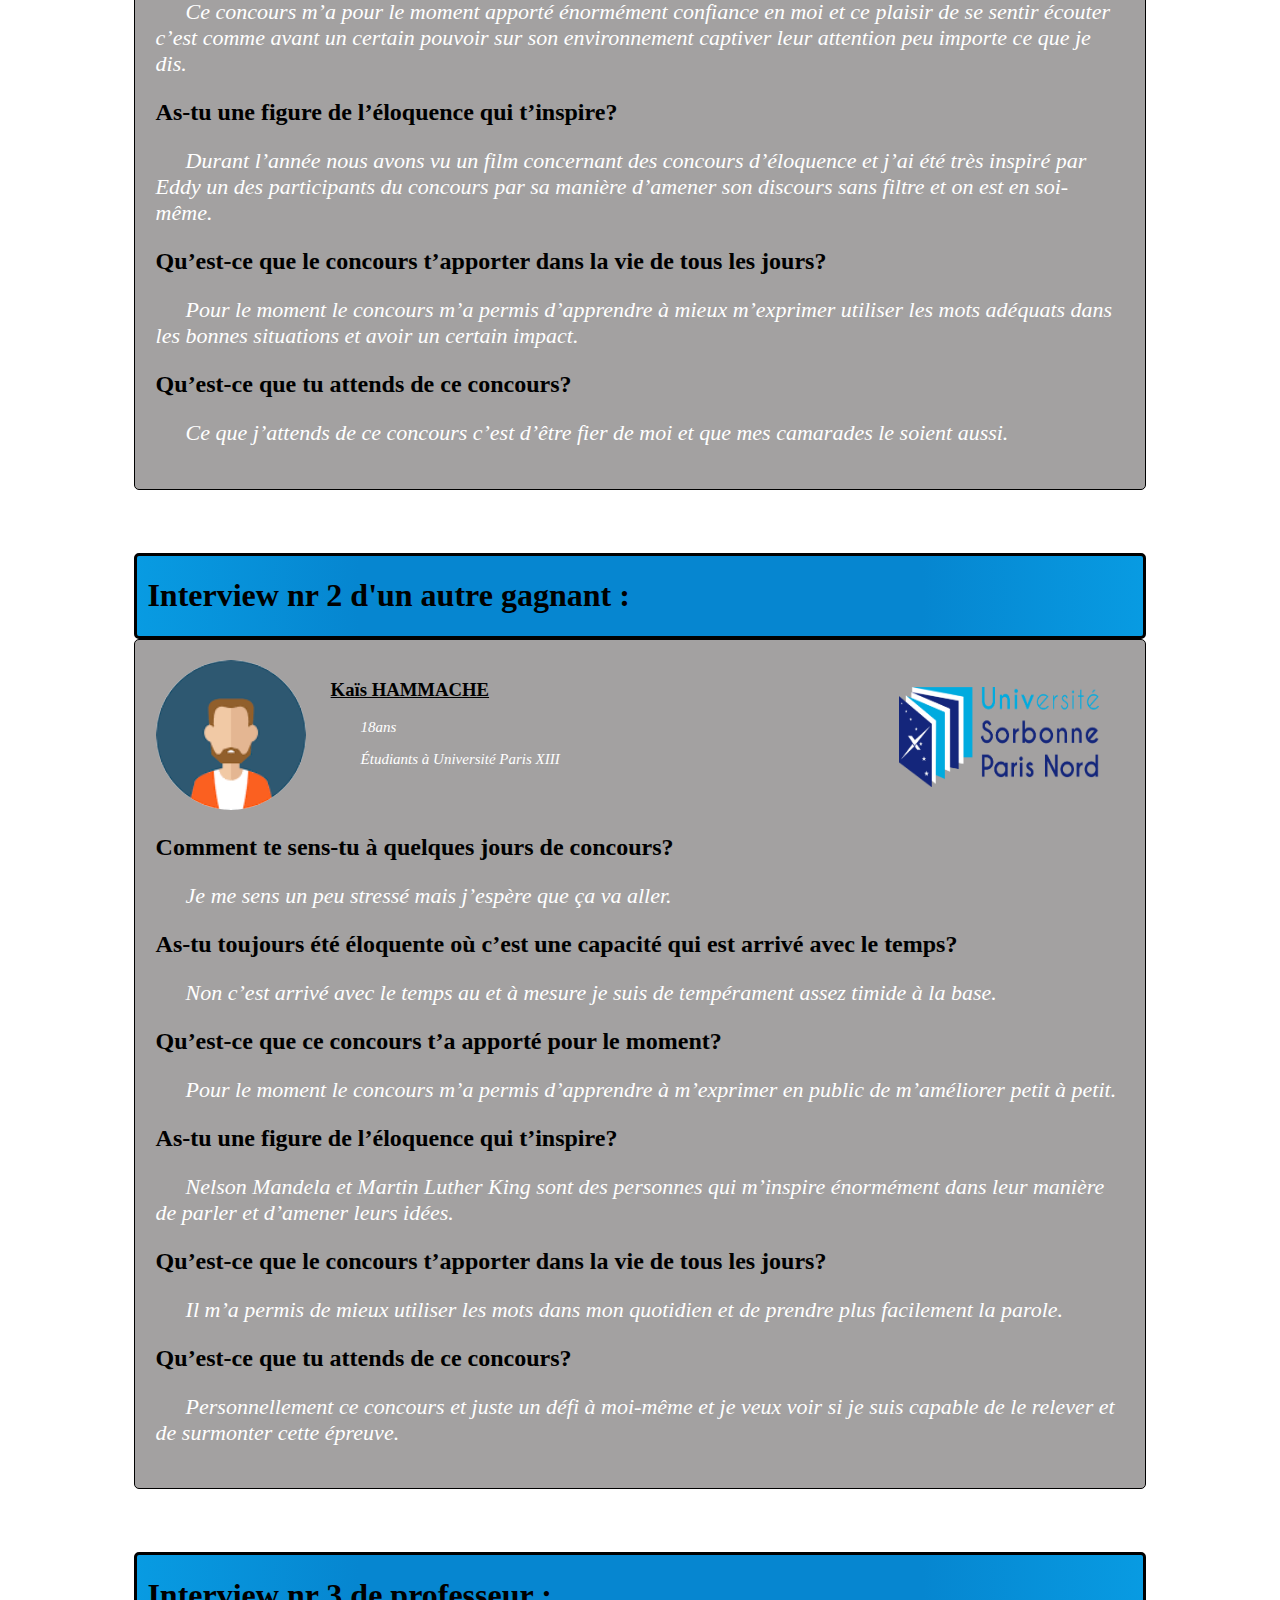
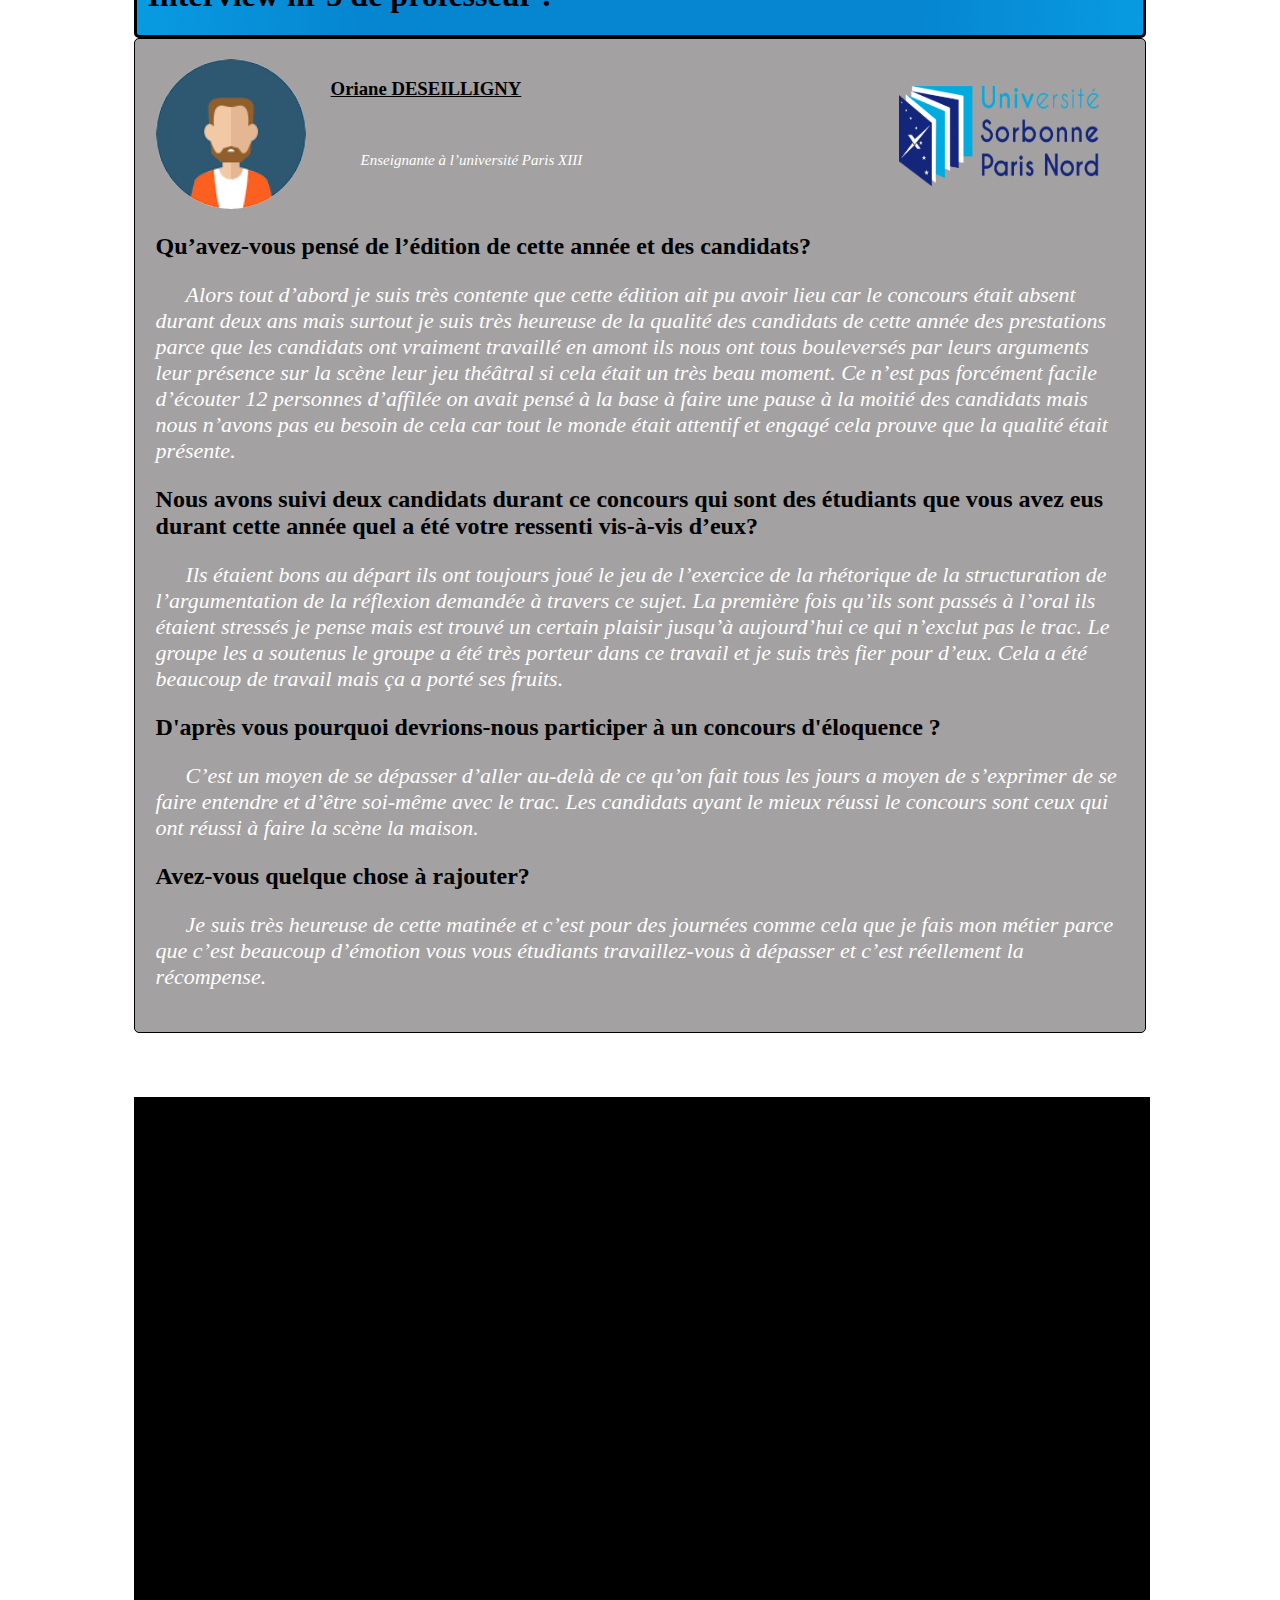
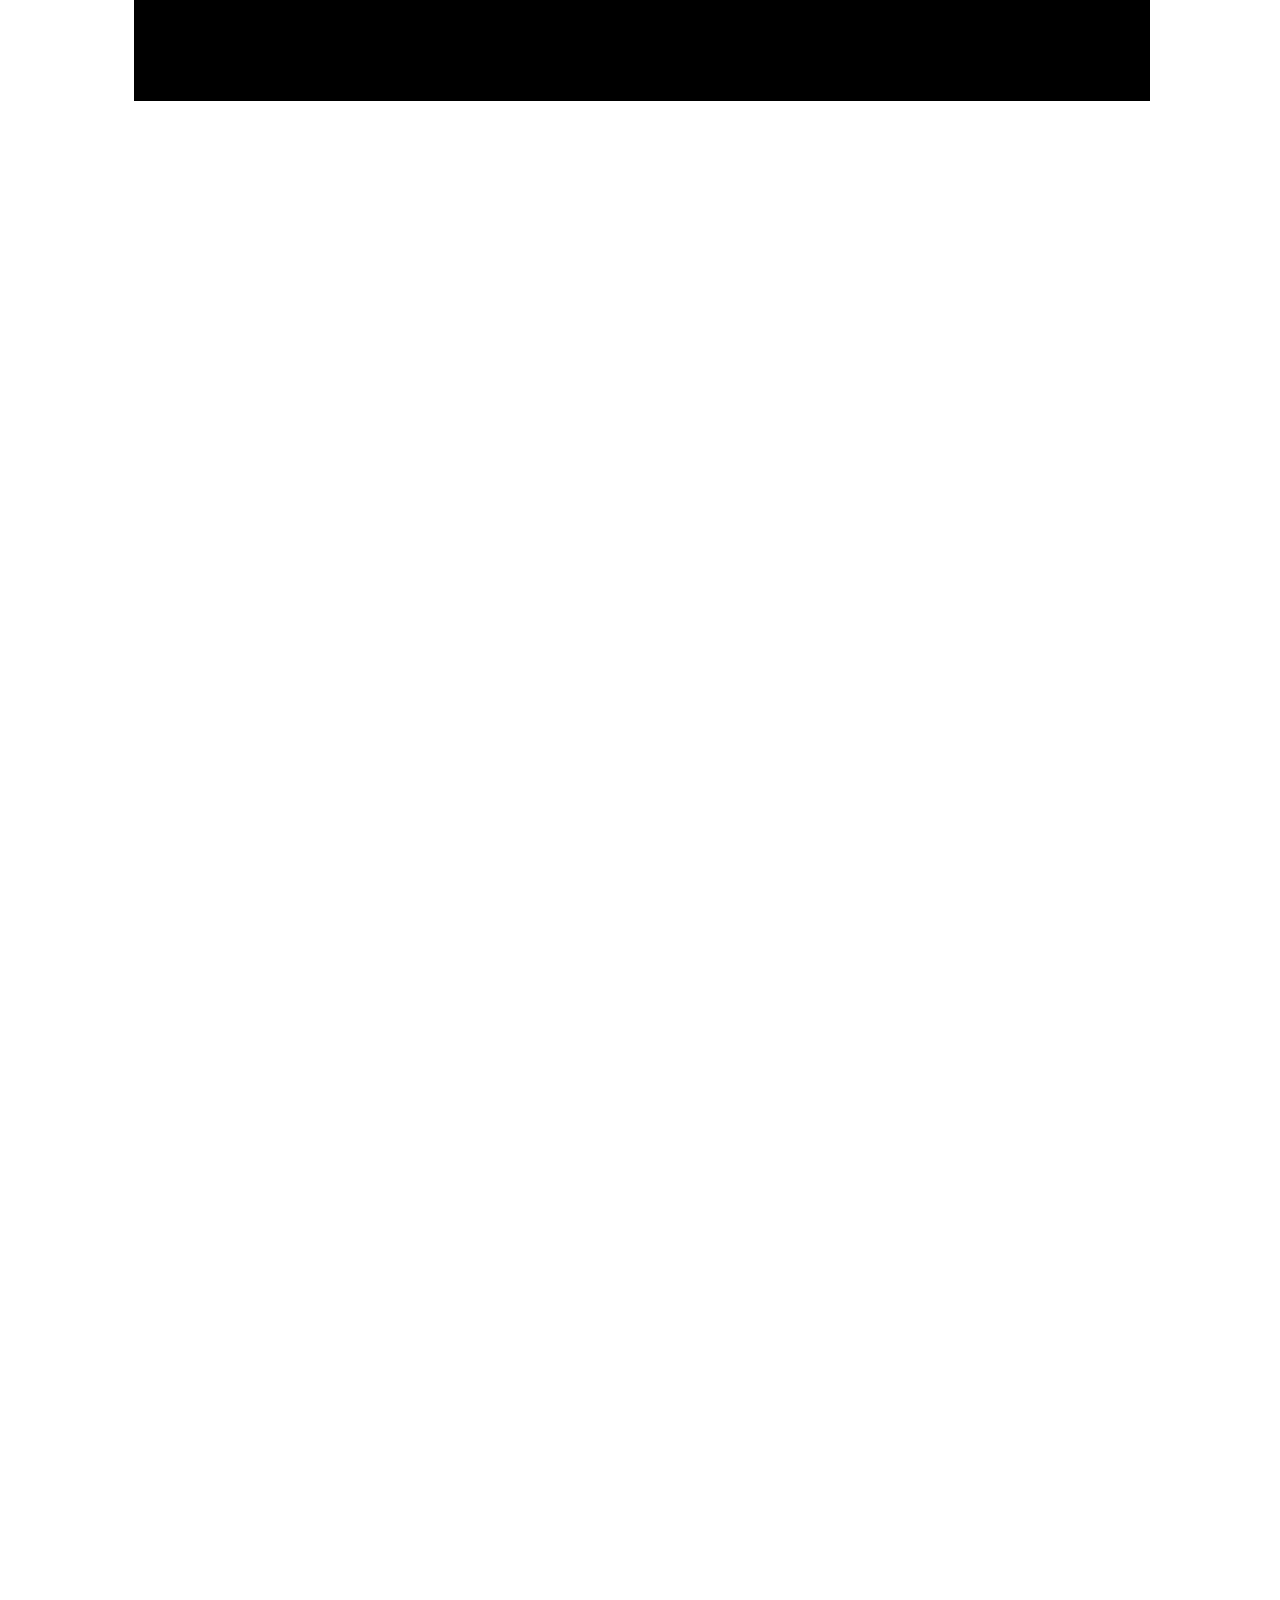
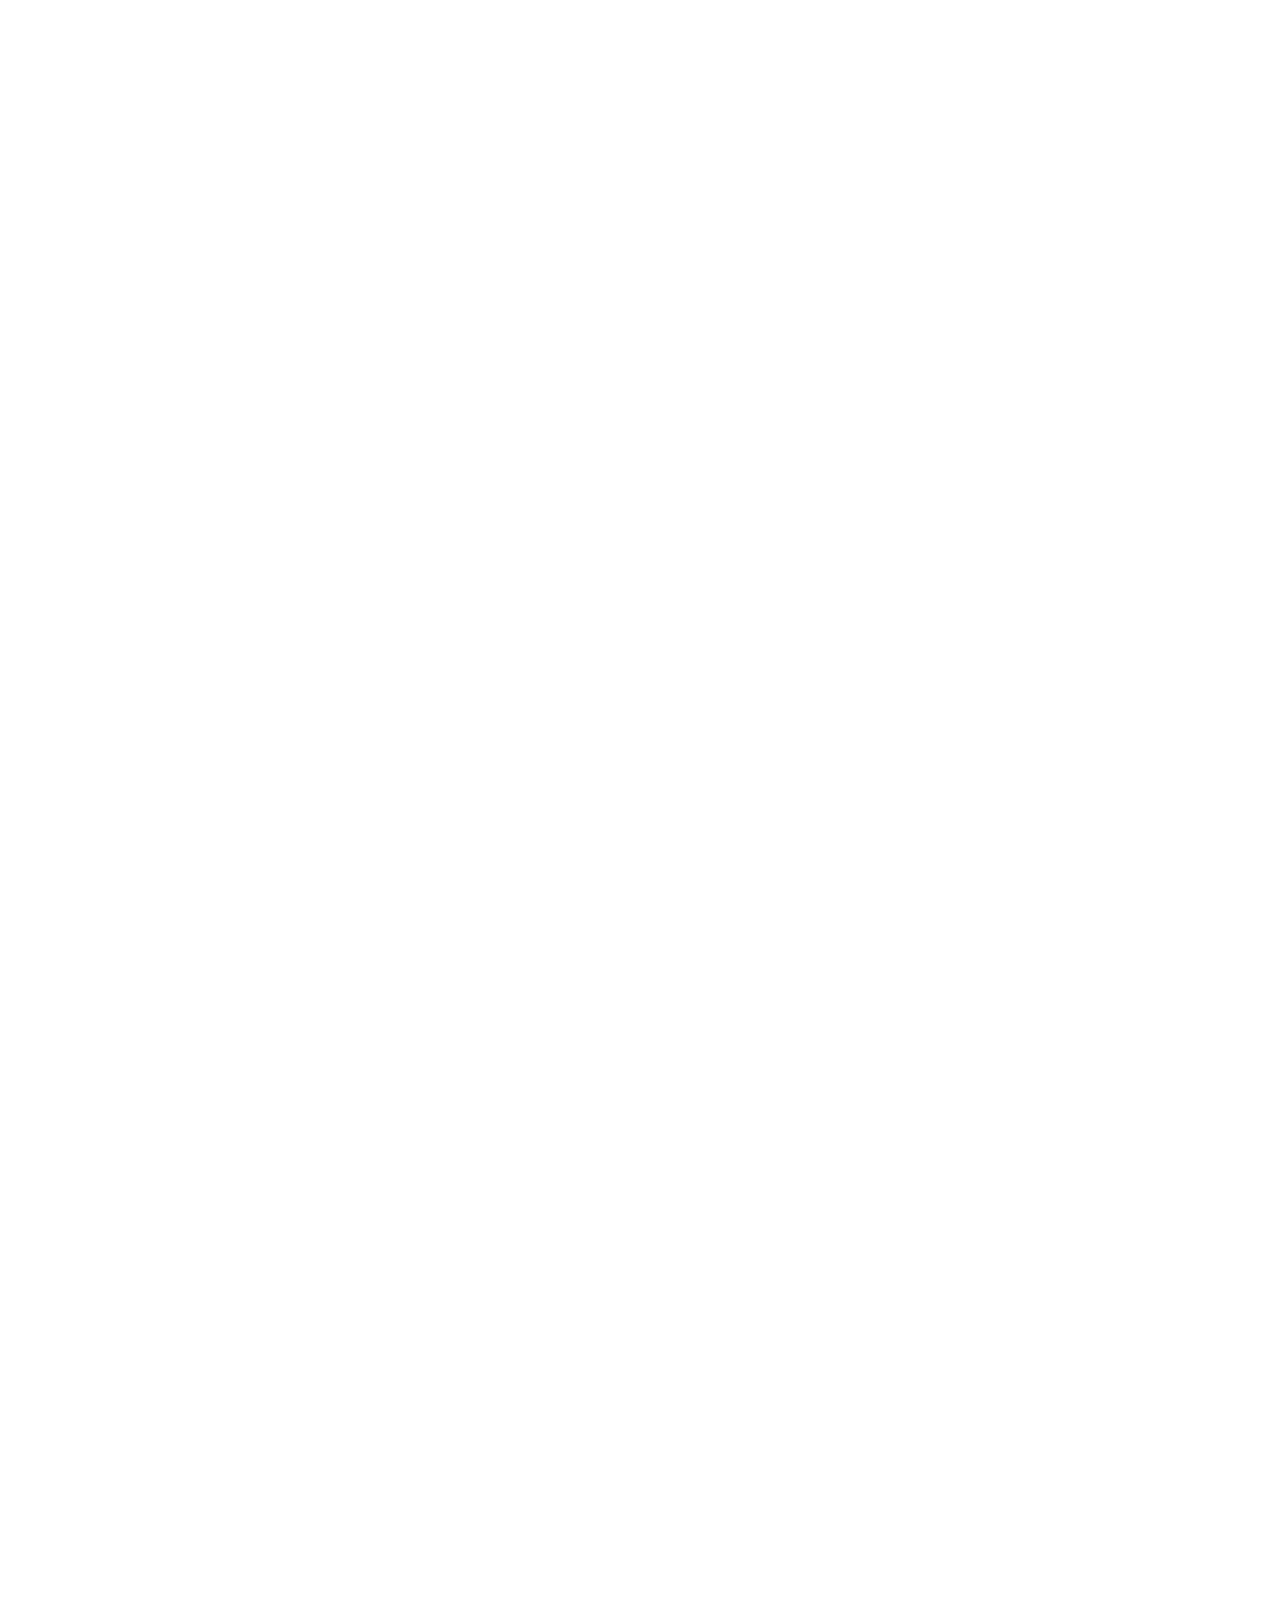
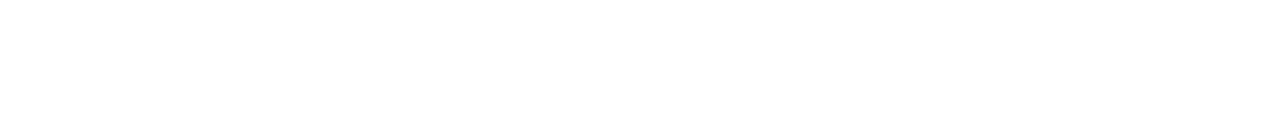
==== commit 1c3629f0: "Add files via upload" ====
--- a/index.html
+++ b/index.html
@@ -202,7 +202,7 @@
                 bouleversés par leurs arguments leur présence sur la scène leur jeu théâtral si cela était un très
                 beau moment. Ce n’est pas forcément facile d’écouter 12 personnes d’affilée on avait pensé à la
                 base à faire une pause à la moitié des candidats mais nous n’avons pas eu besoin de cela car tout
-                le monde était attentif et engagé cela prouve que la qualité était présente</p>
+                le monde était attentif et engagé cela prouve que la qualité était présente.</p>
 
             <h2>Nous avons suivi deux candidats durant ce concours qui sont des étudiants que vous avez eus durant cette
                 année quel a été votre ressenti vis-à-vis d’eux?</h2>
@@ -229,6 +229,10 @@
         </div>
     </div>
 
+    <div class="structure" id="video">
+        <iframe width="100%" height="600" src="https://www.youtube.com/embed/YMFMNmPrQ0c" title="YouTube video player" frameborder="0" allow="accelerometer; autoplay; clipboard-write; encrypted-media; gyroscope; picture-in-picture" allowfullscreen></iframe>
+    </div>
+
 </main>
 
 <footer></footer>
--- a/style.css
+++ b/style.css
@@ -177,5 +177,9 @@
 
 .structure .cadre-grand .cadre-presentation span h3 {
    text-decoration: underline;
-
+}
+#video{
+    background-color: black;
+    height: 600px;
+    border: 2px solid;
 }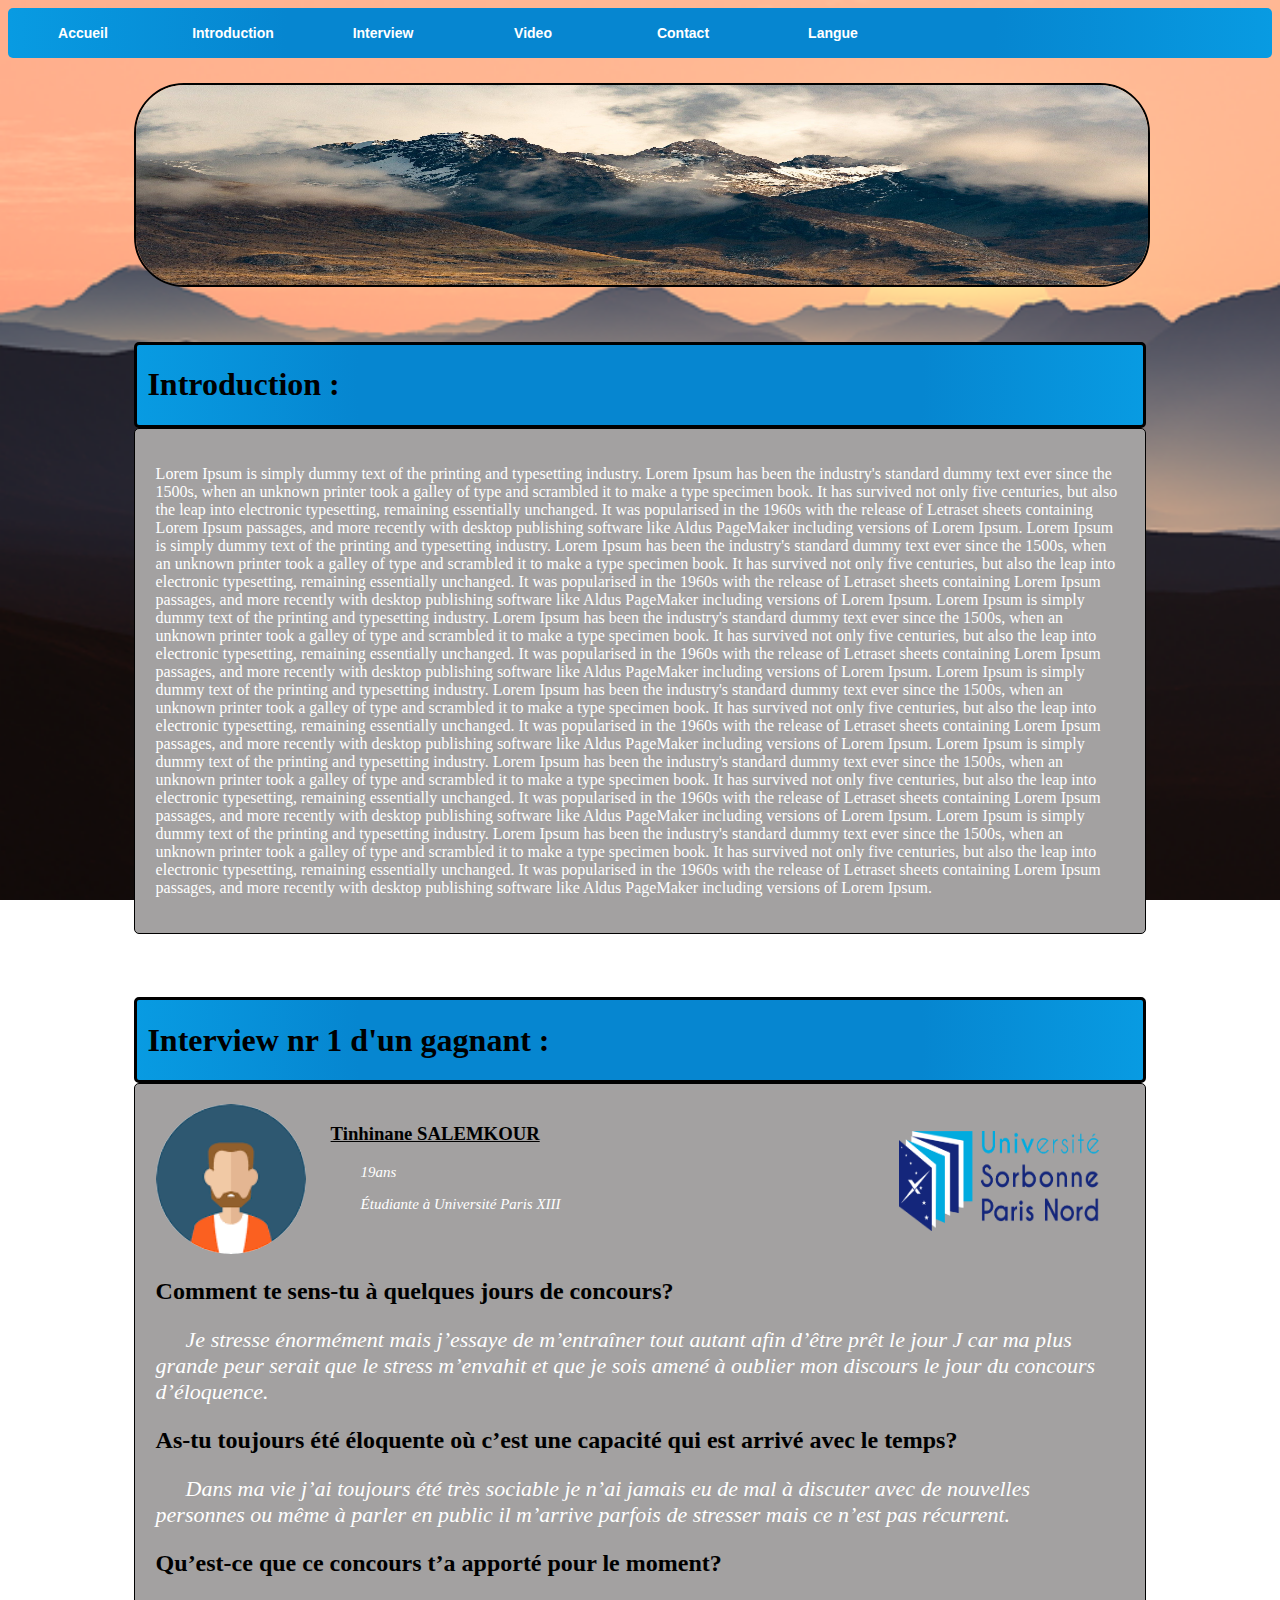
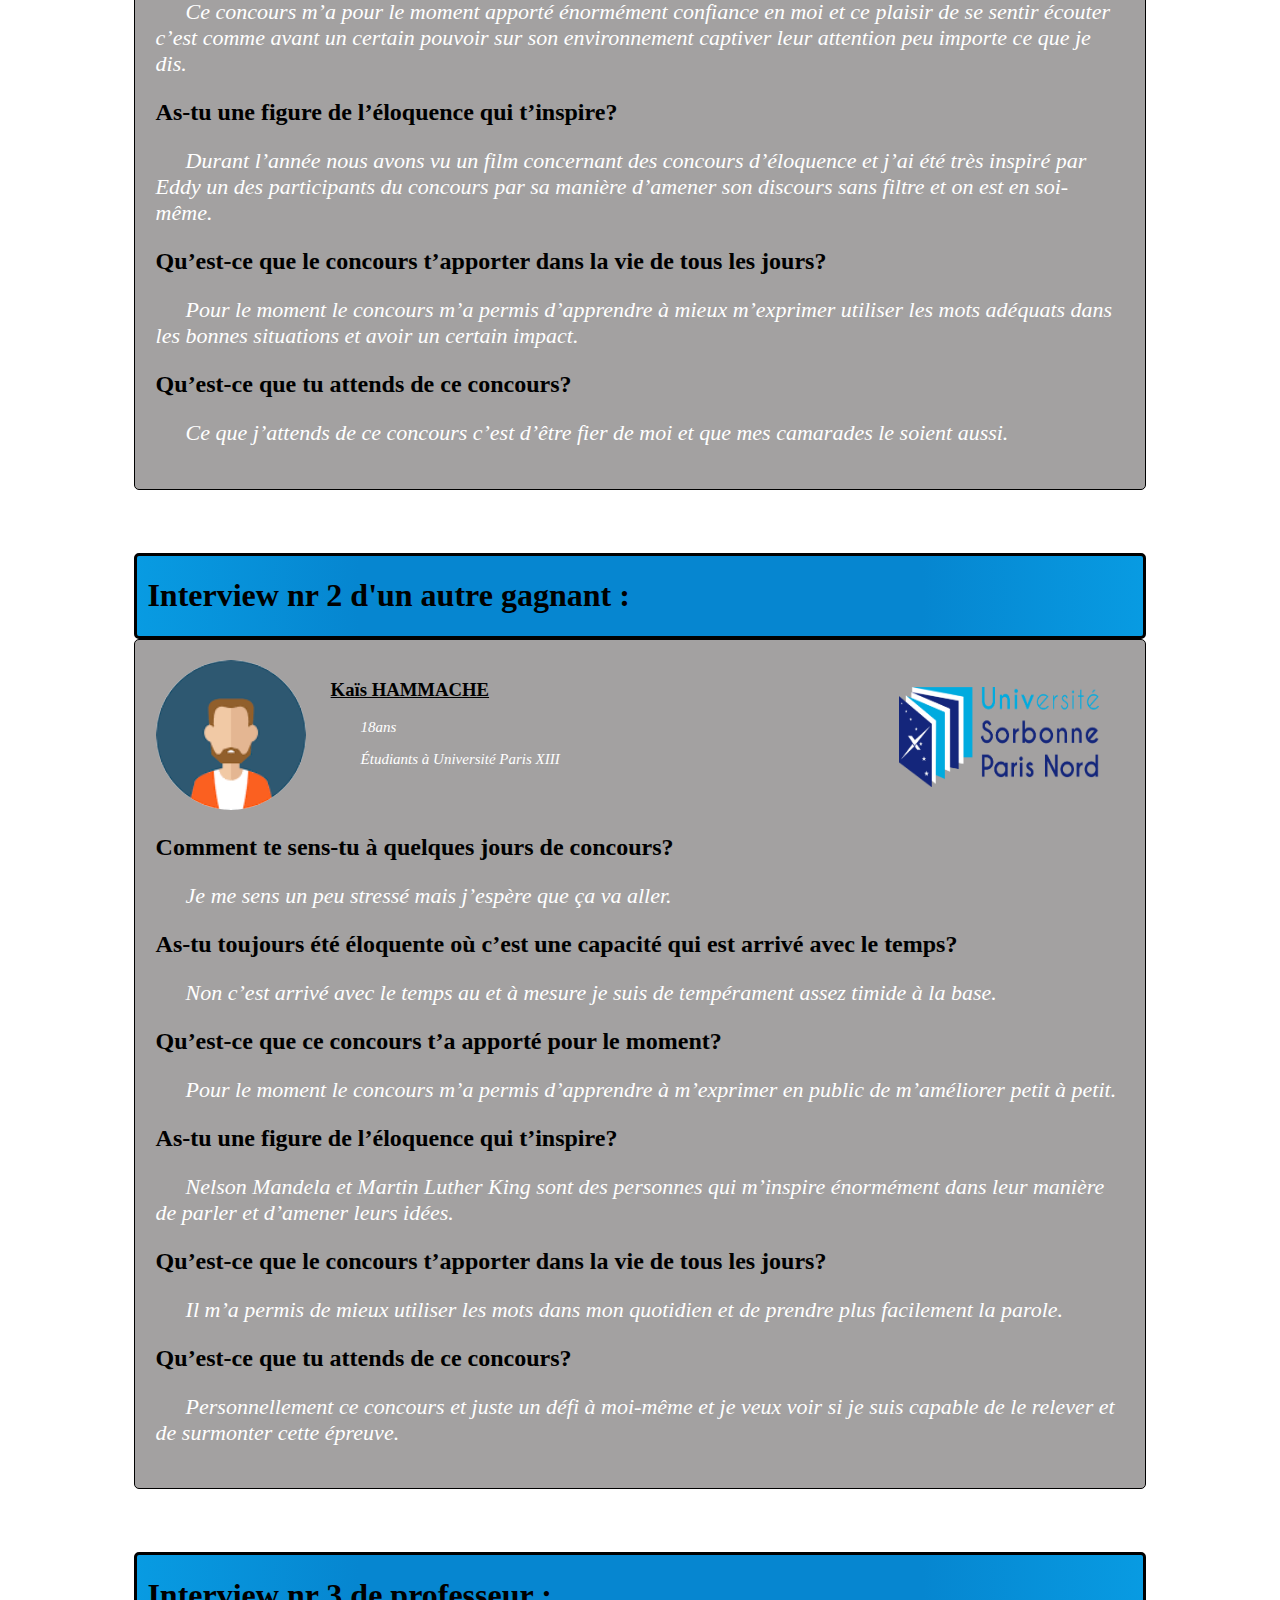
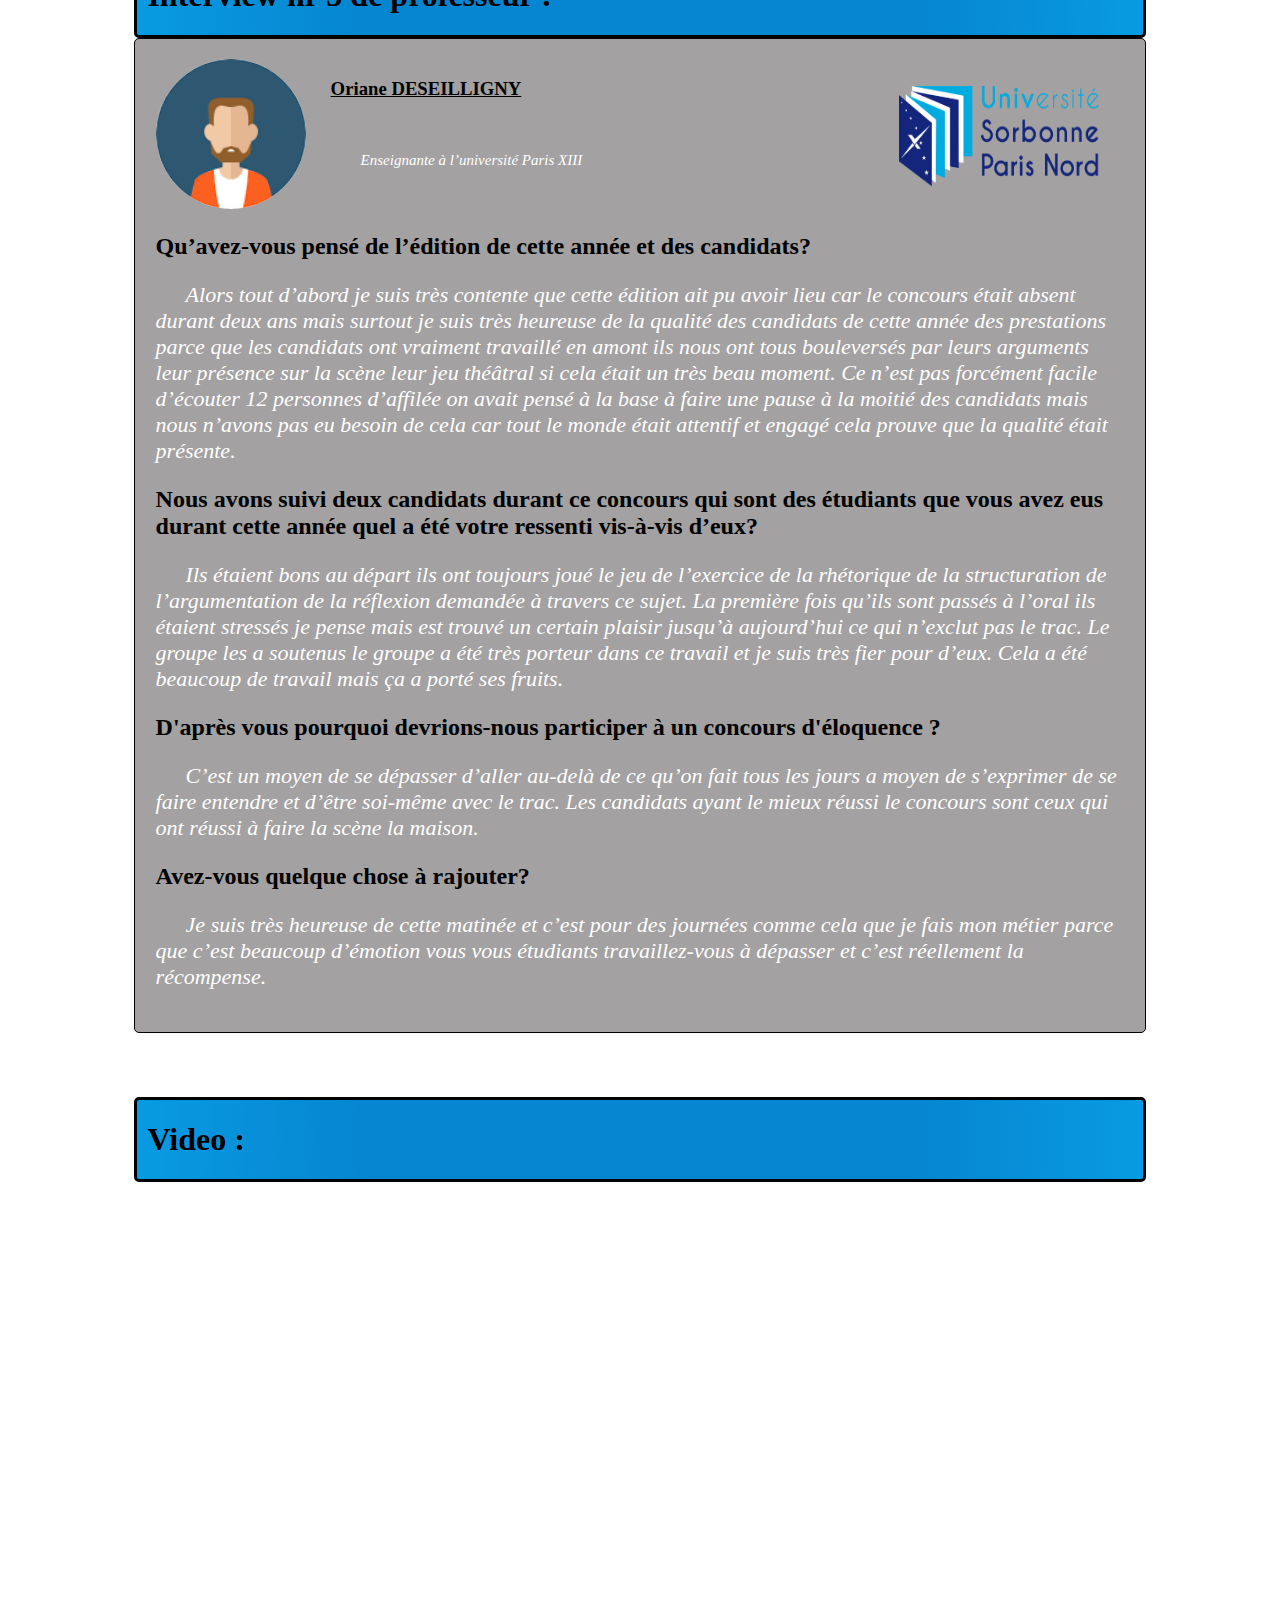
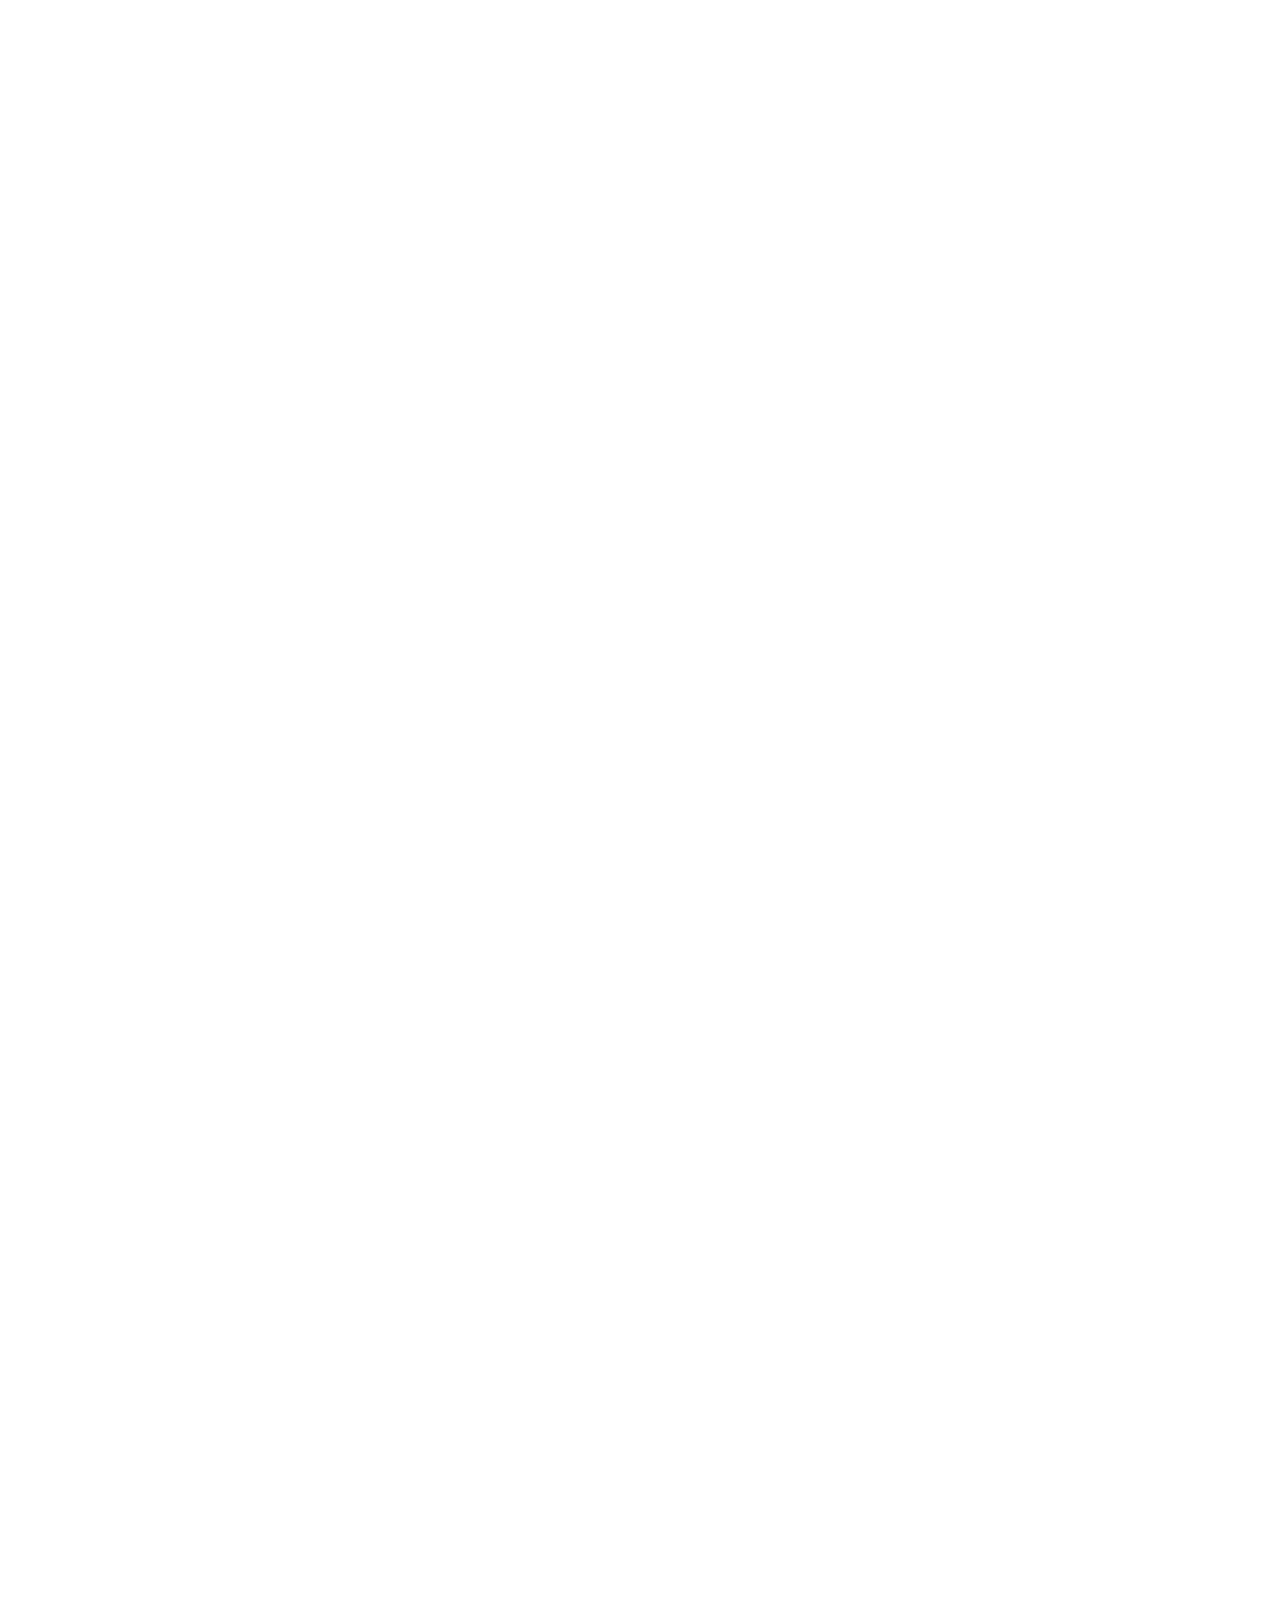
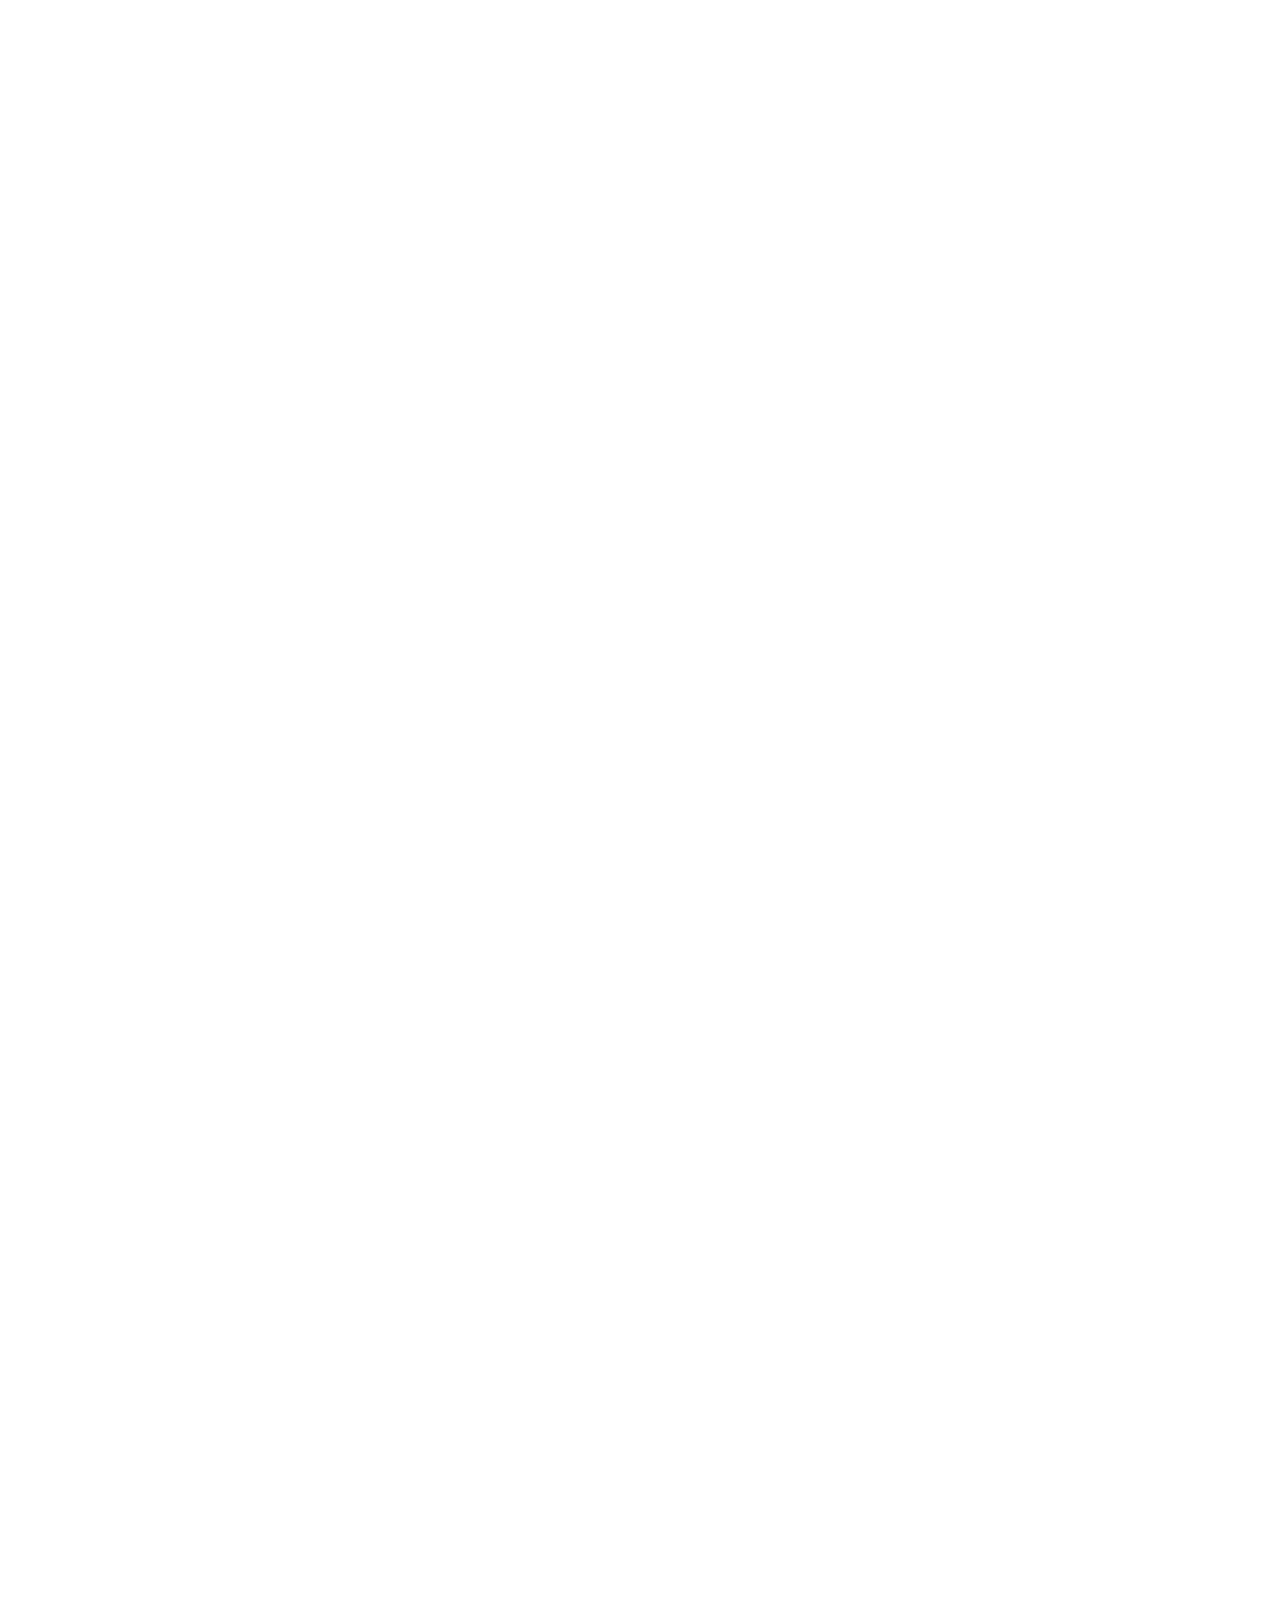
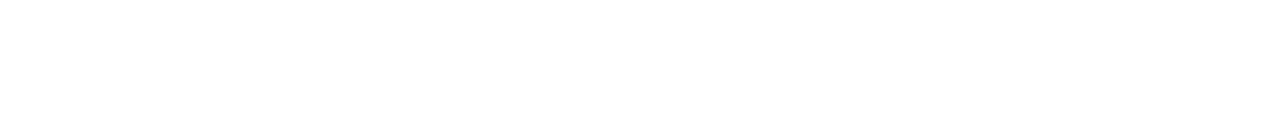
==== commit 891acac6: "Add files via upload" ====
--- a/index.html
+++ b/index.html
@@ -21,6 +21,8 @@
                     <li><a href="#intro-interview3">#3</a></li>
                 </ul></li>
 
+                <li class="elements_li"><a href="#partie-video">Video</a></li>
+
                 <li class="elements_li" id="contact"><a href="http://localhost">Contact</a> <ul>
                     <li><a href="#">Mail</a></li>
                     <li><a href="#">Instagram</a></li>
@@ -229,8 +231,13 @@
         </div>
     </div>
 
-    <div class="structure" id="video">
-        <iframe width="100%" height="600" src="https://www.youtube.com/embed/YMFMNmPrQ0c" title="YouTube video player" frameborder="0" allow="accelerometer; autoplay; clipboard-write; encrypted-media; gyroscope; picture-in-picture" allowfullscreen></iframe>
+    <div class="structure">
+        <div class="cadre-petit" id="partie-video">
+            <h1>Video : </h1>
+        </div>
+        <div id="video">
+        <iframe width="100%" height="650" src="https://www.youtube.com/embed/P0_TEtaxG8A" title="YouTube video player" frameborder="0" allow="accelerometer; autoplay; clipboard-write; encrypted-media; gyroscope; picture-in-picture" allowfullscreen></iframe>
+        </div>
     </div>
 
 </main>
--- a/style.css
+++ b/style.css
@@ -179,7 +179,6 @@
    text-decoration: underline;
 }
 #video{
-    background-color: black;
-    height: 600px;
-    border: 2px solid;
+    height: 650px;
+
 }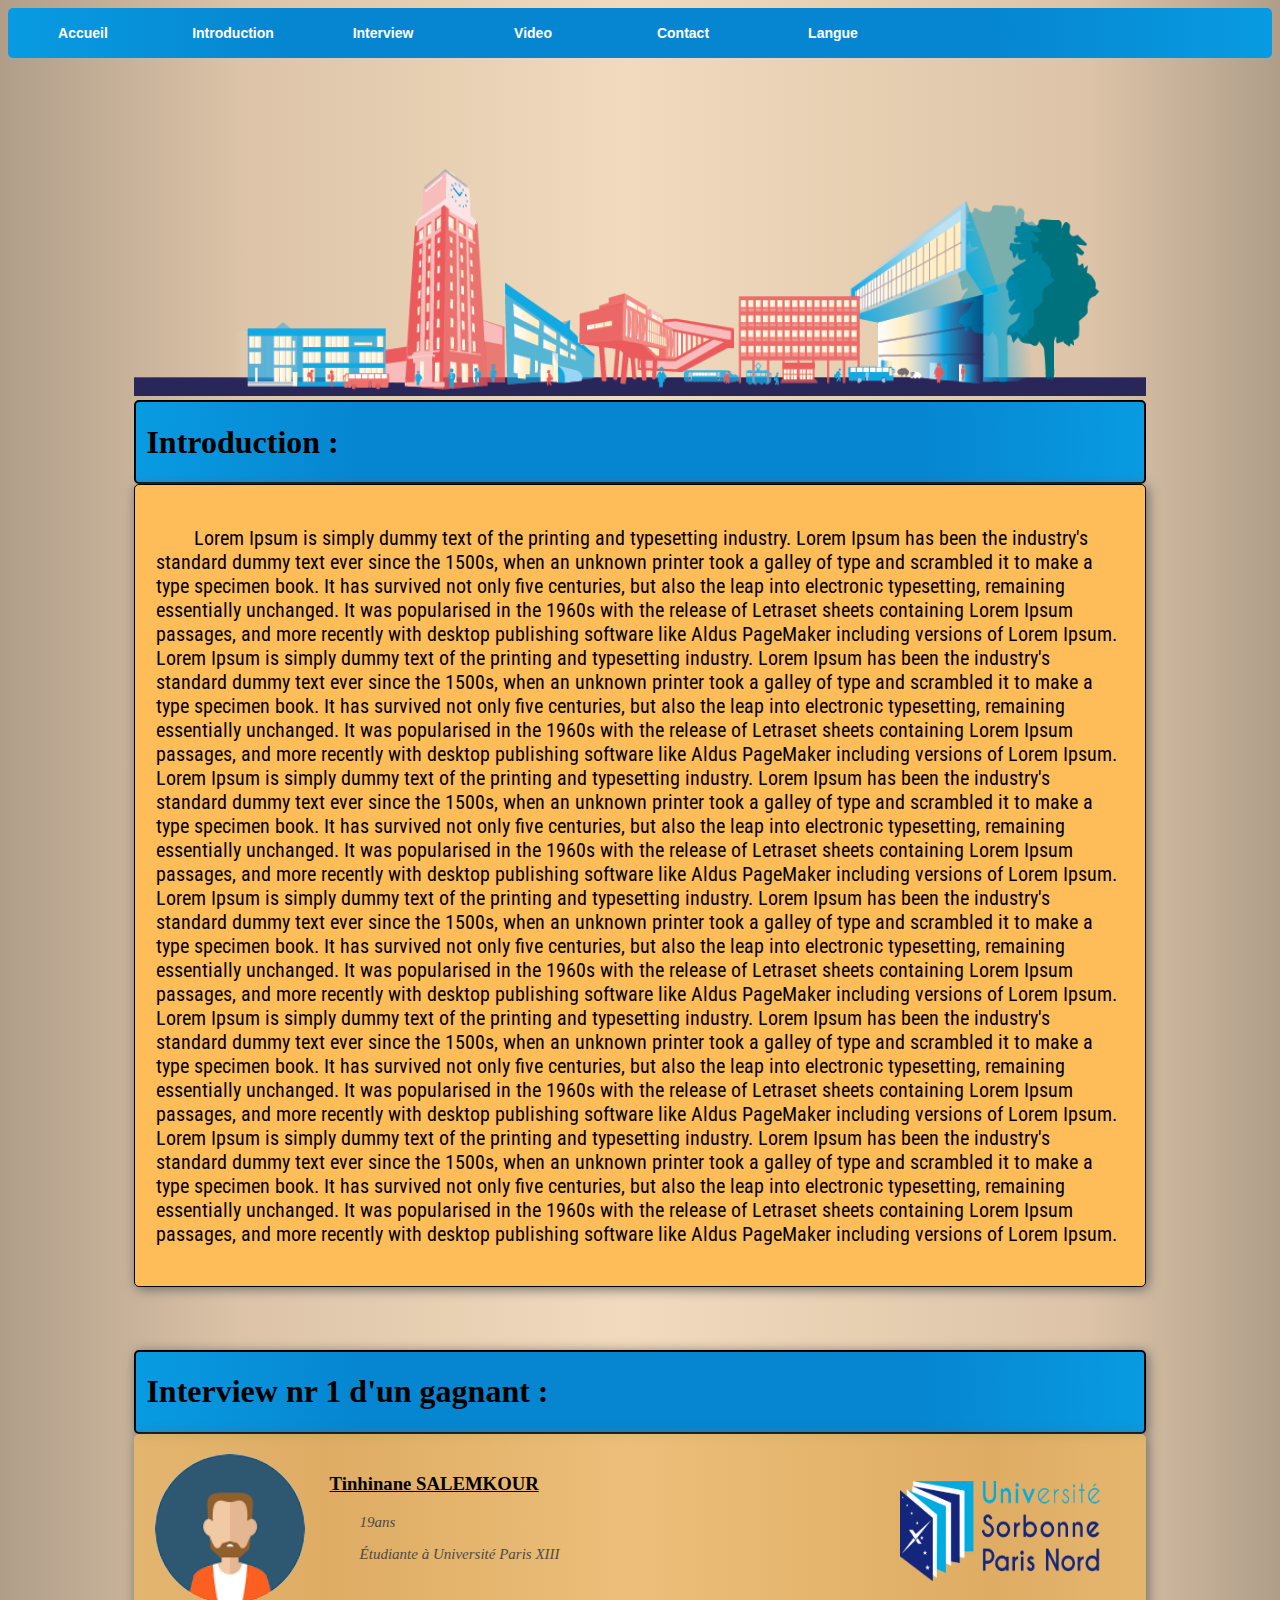
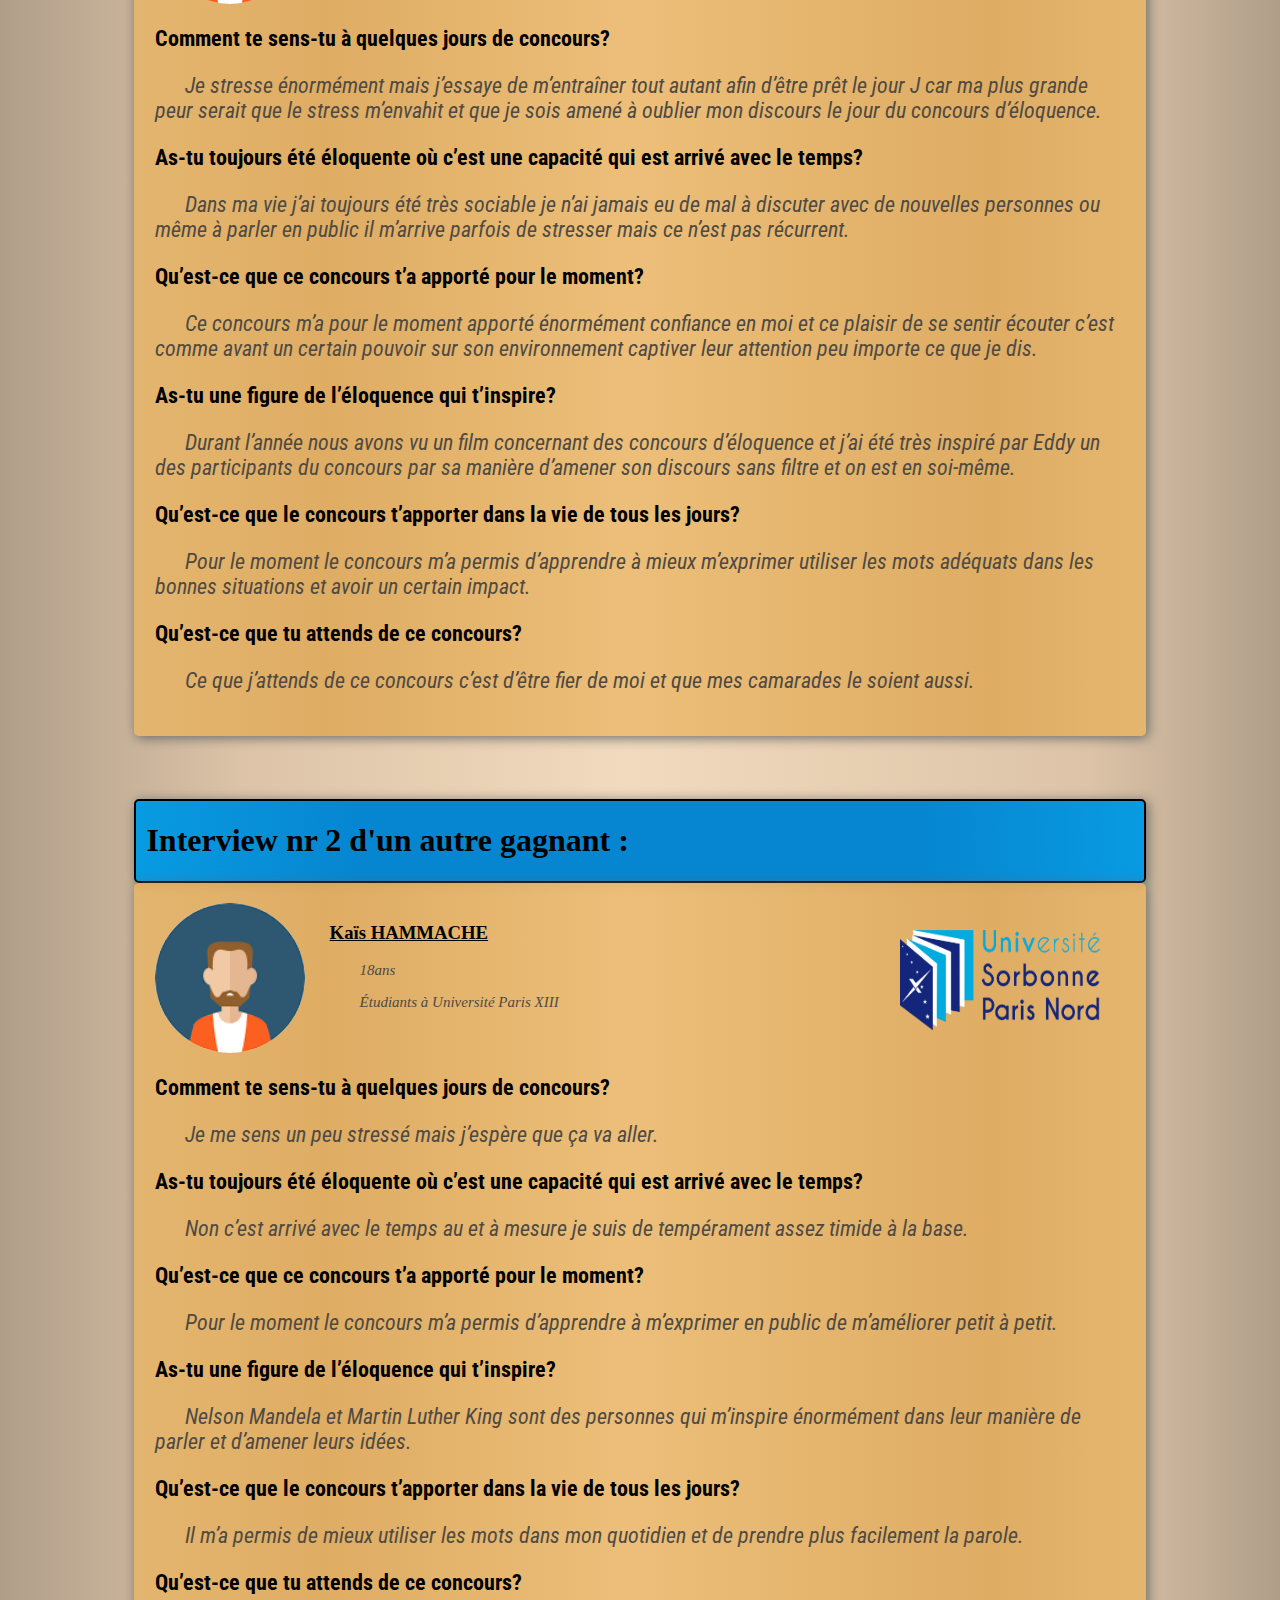
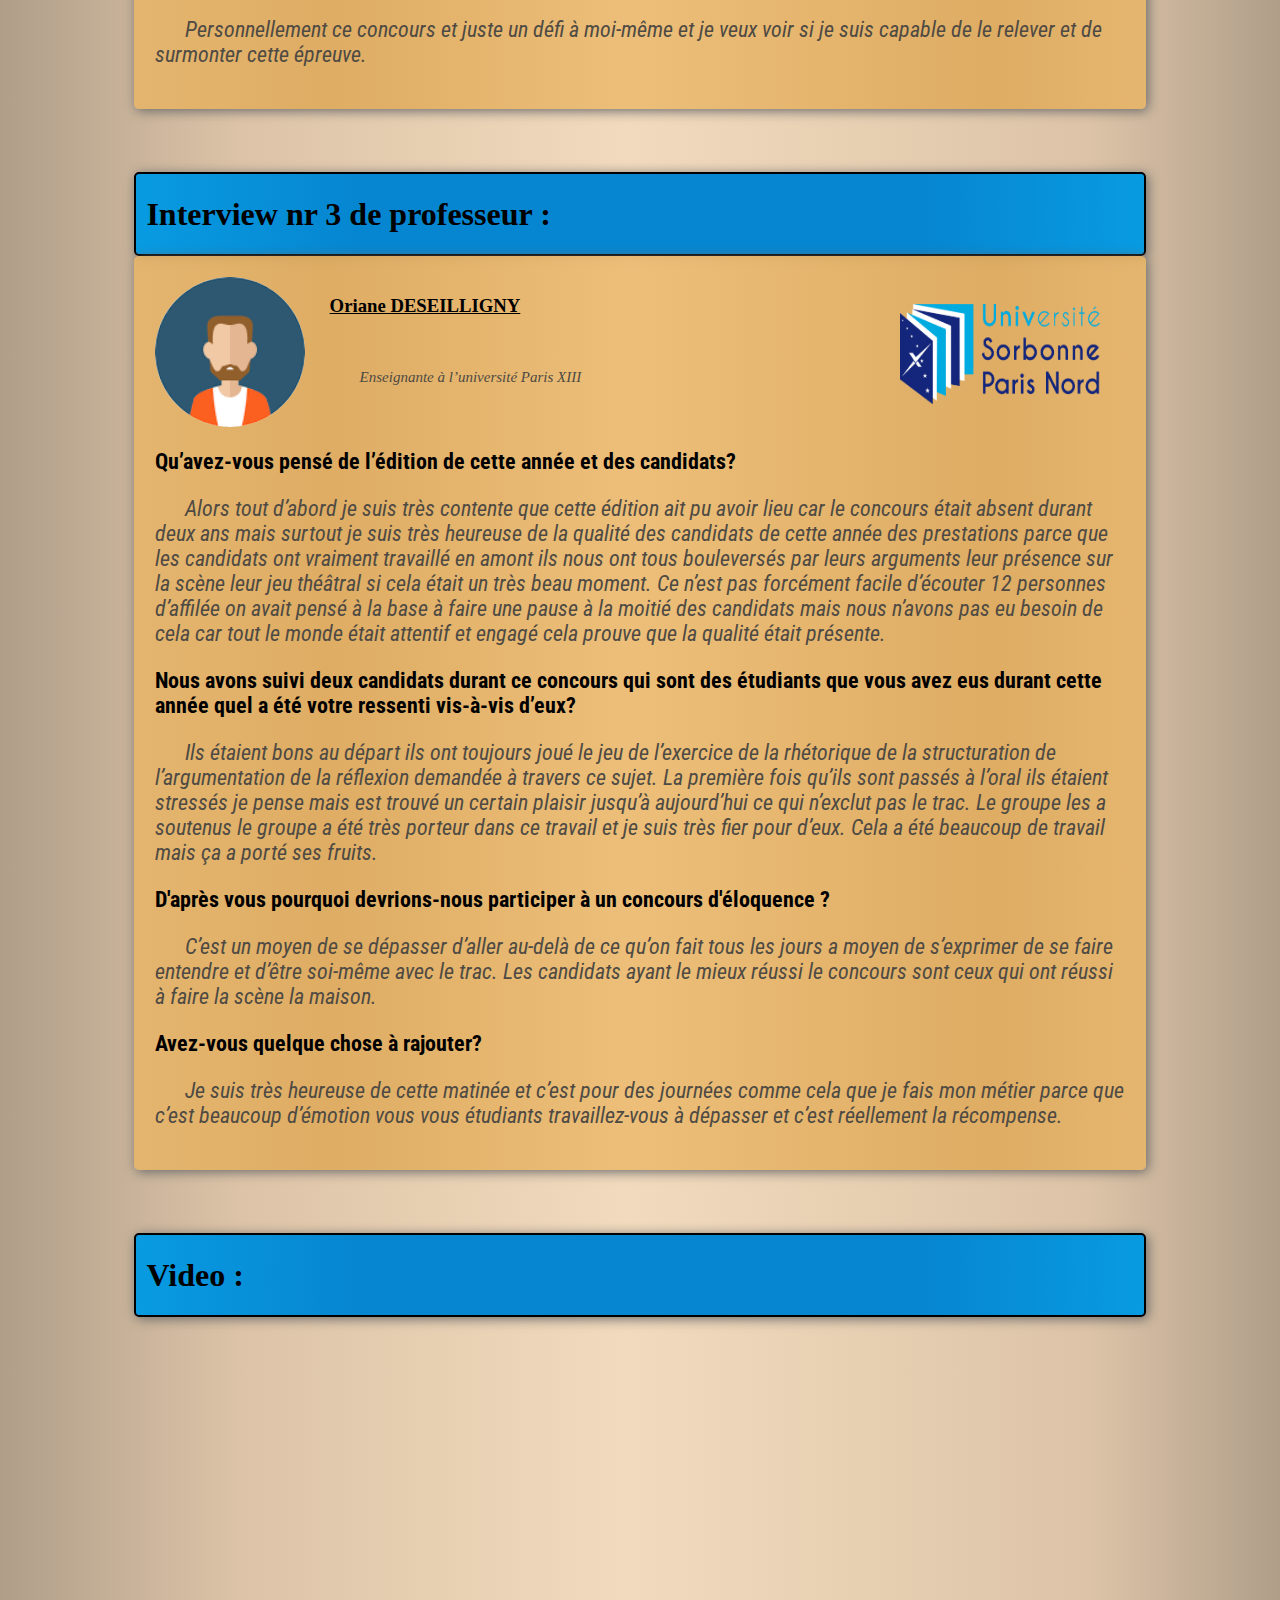
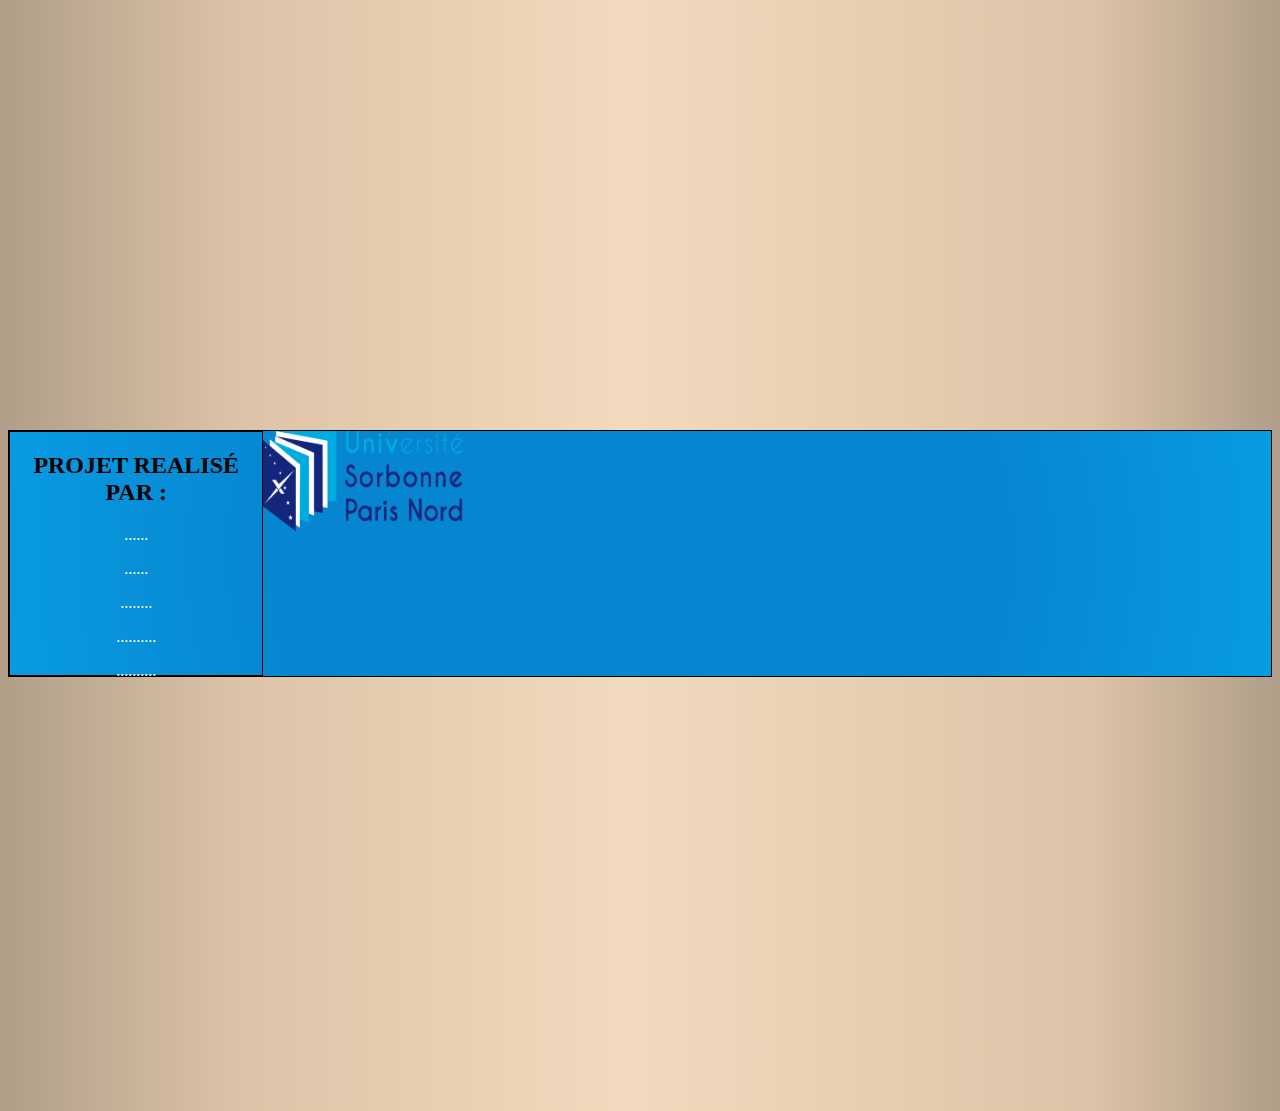
==== commit a0626cde: "Add files via upload" ====
--- a/index.html
+++ b/index.html
@@ -4,6 +4,9 @@
     <meta charset="UTF-8">
     <title>ConcoursEloquence</title>
     <link rel="stylesheet" href="style.css">
+    <link rel="preconnect" href="https://fonts.googleapis.com">
+    <link rel="preconnect" href="https://fonts.gstatic.com" crossorigin>
+    <link href="https://fonts.googleapis.com/css2?family=Roboto+Condensed&display=swap" rel="stylesheet">
 </head>
 <body>
 
@@ -40,10 +43,14 @@
 
 <main>
     <!-- <div id="image-presentation"> -->
-         <img src="sources/test.jpg" id="grande-image">
-    <!--</div>-->
-
-    <div class="structure" >
+    <!--<img src="sources/test.jpg" id="grande-image">-->
+<!--</div>-->
+    
+
+        <img src="sources/bandeau_ent_upper2dark.png" id="bandeau">
+
+
+    <div class="structure" id="s-intro">
         <div id="texte-introduction">
         <h1 id="grand-texte-introduction">Introduction :</h1>
         </div>
@@ -242,7 +249,21 @@
 
 </main>
 
-<footer></footer>
+<footer>
+    <span id="noms_dans_footer">
+        <h2>PROJET REALISÉ PAR :</h2>
+        <p>......</p>
+        <p>......</p>
+        <p>........</p>
+        <p>..........</p>
+        <p>..........</p>
+    </span>
+
+    <span class="c-logo-uspn">
+        <img src="sources/uspn.png" class="logo-uspn">
+    </span>
+
+</footer>
 
 </body>
 </html>
--- a/style.css
+++ b/style.css
@@ -69,8 +69,9 @@
 /*Fin barre de navigation*/
 
 body{
-    background : url("sources/bg.png") no-repeat fixed center/cover ;
-    height: 900vh;
+    background: rgb(176,158,137);
+    background: linear-gradient(90deg, rgba(176,158,137,1) 0%, rgba(221,196,168,1) 19%, rgba(241,218,189,1) 49%, rgba(221,196,168,1) 85%, rgba(176,158,137,1) 100%);
+    height: 655vh;
 
 }
 
@@ -106,11 +107,19 @@
 #texte-presentation{
     border: 1px solid ;
     padding: 2%;
-    background-color: #a3a1a1;
-    border-radius: 5px;
-}
+    background-color: #ffbd59;
+    border-radius: 5px;
+    box-shadow: 2px 2px 12px dimgrey;
+}
+#texte-presentation p {
+    color: black;
+    font-family: 'Roboto Condensed', sans-serif;
+    font-size: 20px;
+    text-indent: 4%;
+}
+
 #texte-introduction{
-    border: 3px solid ;
+    border: 2px solid ;
     background: rgb(6,134,208);
     background: radial-gradient(circle, rgba(6,134,208,1) 56%, rgba(8,155,226,1) 100%);
     border-radius: 5px;
@@ -118,18 +127,21 @@
 }
 
 .cadre-petit{
-    border: 3px solid ;
+    border: 2px solid ;
     background: rgb(6,134,208);
     background: radial-gradient(circle, rgba(6,134,208,1) 56%, rgba(8,155,226,1) 100%);
     border-radius: 5px;
     padding-left: 10px;
+    box-shadow: 2px 2px 12px dimgrey;
 }
 
 .cadre-grand{
-    border: 1px solid ;
+
     padding: 2%;
-    background-color: #a3a1a1;
-    border-radius: 5px;
+    background: rgb(233,181,101);
+    background: linear-gradient(90deg, rgba(233,181,101,0.8239670868347339) 0%, rgba(222,169,91,0.896796218487395) 19%, rgba(236,188,115,0.9192051820728291) 49%, rgba(222,169,91,0.8995973389355743) 85%, rgba(233,181,101,0.8267682072829132) 100%);
+    border-radius: 5px;
+    box-shadow: 2px 2px 12px dimgrey;
 }
 
 .petite-image{
@@ -157,16 +169,17 @@
     margin-left: auto;
 }
 
+
 .structure .cadre-grand p {
-    font-family: Calibri;
-    font-size: 20px;
-}
-
-.structure .cadre-grand p {
-    font-family: Calibri;
+    font-family: 'Roboto Condensed', sans-serif;
     font-size: 22px;
     font-style: italic;
     text-indent: 30px;
+    color: #4e4a43;
+}
+.structure .cadre-grand h2 {
+    font-family: 'Roboto Condensed', sans-serif;
+    font-size: 22px;
 }
 
 .structure .cadre-grand .cadre-presentation span p {
@@ -178,7 +191,40 @@
 .structure .cadre-grand .cadre-presentation span h3 {
    text-decoration: underline;
 }
+
 #video{
     height: 650px;
 
-}+}
+
+#bandeau{
+    width: 80%;
+    margin: 7% 10% 0% 10%;
+    height: 250px;
+}
+#s-intro{
+    margin-top: 0%;
+}
+
+footer{
+    height: 245px;
+    border: 1px solid black;
+    background: rgb(6,134,208);
+    background: radial-gradient(circle, rgba(6,134,208,1) 56%, rgba(8,155,226,1) 100%);
+    display: flex;
+}
+
+#noms_dans_footer{
+
+    border: 1px solid black;
+    text-align: center;
+    width: 20%;
+
+}
+
+#noms_dans_footer .c-logo-uspn {
+
+    align-self: flex-end;
+    margin-left: auto;
+    margin-right: 12px;
+}
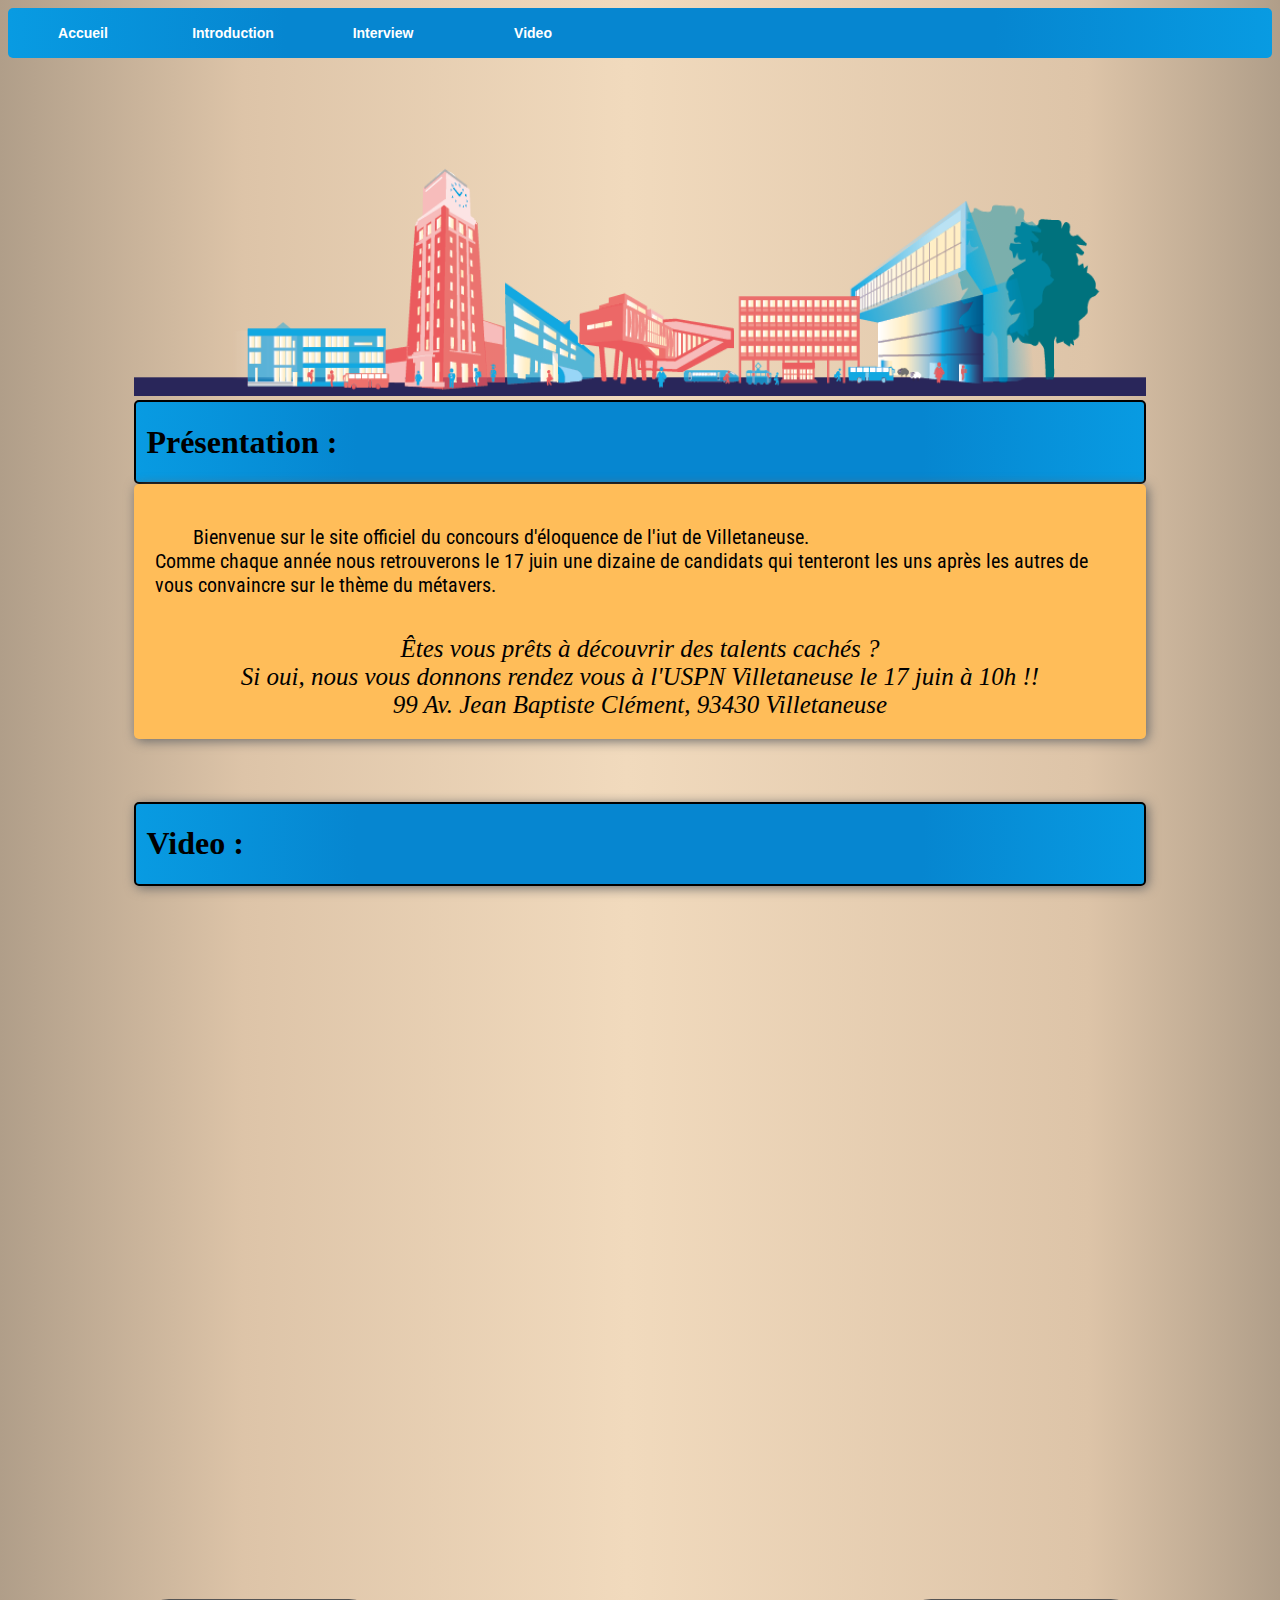
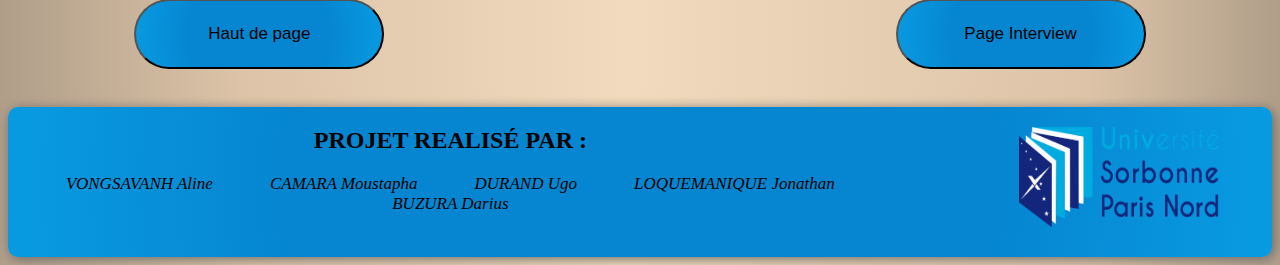
==== commit 1bb9793d: "Add files via upload" ====
--- a/index.html
+++ b/index.html
@@ -9,234 +9,50 @@
     <link href="https://fonts.googleapis.com/css2?family=Roboto+Condensed&display=swap" rel="stylesheet">
 </head>
 <body>
-
+<!-- toute la partie haut de page et navigation -->
 <header id="haut_de_page">
     <nav id="navigation">
-        <div id="cadre_navigation">  <!--#wrap-->
-            <ul id="liste_navigation"> <!--//.navbar-->
+        <div id="cadre_navigation">
+            <ul id="liste_navigation">
                 <li class="elements_li" id="accueuil"><a href="http://localhost:8080">Accueil</a></li>
 
                 <li class="elements_li"><a href="#grand-texte-introduction">Introduction</a></li>
 
-                <li class="elements_li" id="gagnants"><a href="http://localhost">Interview</a> <ul>
-                    <li><a href="#intro-interview">#1</a></li>
-                    <li><a href="#intro-interview2">#2</a></li>
-                    <li><a href="#intro-interview3">#3</a></li>
+                <li class="elements_li" id="gagnants"><a href="interview.html#haut_de_page">Interview</a> <ul>
+                    <li><a href="interview.html#intro-interview">#1</a></li>
+                    <li><a href="interview.html#intro-interview2">#2</a></li>
+                    <li><a href="interview.html#intro-interview3">#3</a></li>
                 </ul></li>
 
                 <li class="elements_li"><a href="#partie-video">Video</a></li>
-
-                <li class="elements_li" id="contact"><a href="http://localhost">Contact</a> <ul>
-                    <li><a href="#">Mail</a></li>
-                    <li><a href="#">Instagram</a></li>
-                    <li><a href="#responsables">Responsables</a></li>
-                </ul></li>
-
-                <li class="elements_li" id="language"><a href="https://localhost">Langue</a><ul>
-                    <li><a href="#">Français</a></li>
-                    <li><a href="#">Anglais</a></li>
-                </ul></li>
             </ul>
         </div>
     </nav>
 </header>
+<!-- FIN DE LA PARTIE HAUT DE PAGE ET NAVIGATION -->
 
+<!-- DEBUT PARTIE PRINCIPALE DE LA PAGE -->
 <main>
-    <!-- <div id="image-presentation"> -->
-    <!--<img src="sources/test.jpg" id="grande-image">-->
-<!--</div>-->
-    
-
         <img src="sources/bandeau_ent_upper2dark.png" id="bandeau">
 
 
     <div class="structure" id="s-intro">
         <div id="texte-introduction">
-        <h1 id="grand-texte-introduction">Introduction :</h1>
+        <h1 id="grand-texte-introduction">Présentation :</h1>
         </div>
 
         <div  id="texte-presentation">
-            <p>Lorem Ipsum is simply dummy text of the printing and typesetting industry. Lorem Ipsum has been the
-                industry's standard dummy text ever since the 1500s, when an unknown printer took a galley of type and scrambled it to make a
-                type specimen book. It has survived not only five centuries, but also the leap into electronic typesetting, remaining essentially unchanged.
-                It was popularised in the 1960s with the release of Letraset sheets containing Lorem Ipsum passages, and more recently with desktop publishing software
-                like Aldus PageMaker including versions of Lorem Ipsum.
-                Lorem Ipsum is simply dummy text of the printing and typesetting industry. Lorem Ipsum has been the
-                industry's standard dummy text ever since the 1500s, when an unknown printer took a galley of type and scrambled it to make a
-                type specimen book. It has survived not only five centuries, but also the leap into electronic typesetting, remaining essentially unchanged.
-                It was popularised in the 1960s with the release of Letraset sheets containing Lorem Ipsum passages, and more recently with desktop publishing software
-                like Aldus PageMaker including versions of Lorem Ipsum.
-                Lorem Ipsum is simply dummy text of the printing and typesetting industry. Lorem Ipsum has been the
-                industry's standard dummy text ever since the 1500s, when an unknown printer took a galley of type and scrambled it to make a
-                type specimen book. It has survived not only five centuries, but also the leap into electronic typesetting, remaining essentially unchanged.
-                It was popularised in the 1960s with the release of Letraset sheets containing Lorem Ipsum passages, and more recently with desktop publishing software
-                like Aldus PageMaker including versions of Lorem Ipsum.
-                Lorem Ipsum is simply dummy text of the printing and typesetting industry. Lorem Ipsum has been the
-                industry's standard dummy text ever since the 1500s, when an unknown printer took a galley of type and scrambled it to make a
-                type specimen book. It has survived not only five centuries, but also the leap into electronic typesetting, remaining essentially unchanged.
-                It was popularised in the 1960s with the release of Letraset sheets containing Lorem Ipsum passages, and more recently with desktop publishing software
-                like Aldus PageMaker including versions of Lorem Ipsum.
-                Lorem Ipsum is simply dummy text of the printing and typesetting industry. Lorem Ipsum has been the
-                industry's standard dummy text ever since the 1500s, when an unknown printer took a galley of type and scrambled it to make a
-                type specimen book. It has survived not only five centuries, but also the leap into electronic typesetting, remaining essentially unchanged.
-                It was popularised in the 1960s with the release of Letraset sheets containing Lorem Ipsum passages, and more recently with desktop publishing software
-                like Aldus PageMaker including versions of Lorem Ipsum.
-                Lorem Ipsum is simply dummy text of the printing and typesetting industry. Lorem Ipsum has been the
-                industry's standard dummy text ever since the 1500s, when an unknown printer took a galley of type and scrambled it to make a
-                type specimen book. It has survived not only five centuries, but also the leap into electronic typesetting, remaining essentially unchanged.
-                It was popularised in the 1960s with the release of Letraset sheets containing Lorem Ipsum passages, and more recently with desktop publishing software
-                like Aldus PageMaker including versions of Lorem Ipsum.</p>
+            <p>Bienvenue sur le site officiel du concours d'éloquence de l'iut de Villetaneuse.<br>
+                Comme chaque année nous retrouverons le 17 juin une dizaine de candidats qui tenteront les uns après les autres de vous convaincre sur le thème du métavers.
+                </p>
+                <br>
+                <center>Êtes vous prêts à découvrir des talents cachés ? <br>Si oui, nous vous donnons rendez vous à l'USPN Villetaneuse le 17 juin à 10h !!<center>
+
+            <a href="https://www.google.com/maps/dir/48.889697,2.4015639/universit%C3%A9+de+sorbonne+paris+nord/@48.922509,2.3276375,13z/data=!3m1!4b1!4m9!4m8!1m1!4e1!1m5!1m1!1s0x47e66922af4c2e23:0xfe3113a781a13fca!2m2!1d2.341461!2d48.956209">99 Av. Jean Baptiste Clément, 93430 Villetaneuse</a>
         </div>
+
     </div>
 
-
-    <div class="structure">
-        <div class="cadre-petit" id="intro-interview">
-            <h1>Interview nr 1 d'un gagnant :</h1>
-        </div>
-
-        <div class="cadre-grand" id="cadre-interview1">
-            <div class="cadre-presentation">
-                <span>
-                    <img src="sources/image.png" class="petite-image">
-                </span>
-                <span>
-                    <h3>Tinhinane SALEMKOUR</h3>
-                    <p>19ans</p>
-                    <p>Étudiante à Université Paris XIII</p>
-                </span>
-
-                <span class="c-logo-uspn">
-                    <img src="sources/uspn.png" class="logo-uspn">
-                </span>
-            </div>
-            <h2>Comment te sens-tu à quelques jours de concours?</h2>
-
-            <p>Je stresse énormément mais j’essaye de m’entraîner tout autant afin d’être prêt le jour J car ma plus grande peur serait que le stress m’envahit et que je sois amené à oublier mon discours le jour du concours d’éloquence.</p>
-
-            <h2>As-tu toujours été éloquente où c’est une capacité qui est arrivé avec le temps?</h2>
-
-            <p>Dans ma vie j’ai toujours été très sociable je n’ai jamais eu de mal à discuter avec de nouvelles personnes ou même à parler en public il m’arrive parfois de stresser mais ce n’est pas récurrent.</p>
-
-                <h2>Qu’est-ce que ce concours t’a apporté pour le moment?</h2>
-
-            <p>Ce concours m’a pour le moment apporté énormément confiance en moi et ce plaisir de se sentir écouter c’est comme avant un certain pouvoir sur son environnement captiver leur attention peu importe ce que je dis.</p>
-
-                    <h2>As-tu une figure de l’éloquence qui t’inspire?</h2>
-
-            <p>Durant l’année nous avons vu un film concernant des concours d’éloquence et j’ai été très inspiré par Eddy un des participants du concours par sa manière d’amener son discours sans filtre et on est en soi-même.</p>
-
-                        <h2>Qu’est-ce que le concours t’apporter dans la vie de tous les jours?</h2>
-
-            <p>Pour le moment le concours m’a permis d’apprendre à mieux m’exprimer utiliser les mots adéquats dans les bonnes situations et avoir un certain impact.</p>
-
-                            <h2>Qu’est-ce que tu attends de ce concours?</h2>
-
-            <p>Ce que j’attends de ce concours c’est d’être fier de moi et que mes camarades le soient aussi.</p>
-        </div>
-    </div>
-
-    <div class="structure">
-        <div class="cadre-petit" id="intro-interview2">
-            <h1>Interview nr 2 d'un autre gagnant :</h1>
-        </div>
-
-        <div class="cadre-grand" id="cadre-interview2">
-            <div class="cadre-presentation">
-                <span>
-                    <img src="sources/image.png" class="petite-image">
-                </span>
-                <span>
-                    <h3>Kaïs HAMMACHE</h3>
-                    <p>18ans</p>
-                    <p>Étudiants à Université Paris XIII</p>
-                </span>
-
-                <span class="c-logo-uspn">
-                    <img src="sources/uspn.png" class="logo-uspn">
-                </span>
-            </div>
-            <h2>Comment te sens-tu à quelques jours de concours?</h2>
-
-            <p>Je me sens un peu stressé mais j’espère que ça va aller.</p>
-
-            <h2>As-tu toujours été éloquente où c’est une capacité qui est arrivé avec le temps?</h2>
-
-            <p>Non c’est arrivé avec le temps au  et à mesure je suis de tempérament assez timide à la base.</p>
-
-            <h2>Qu’est-ce que ce concours t’a apporté pour le moment?</h2>
-
-            <p>Pour le moment le concours m’a permis d’apprendre à m’exprimer en public de m’améliorer petit à petit.</p>
-
-            <h2>As-tu une figure de l’éloquence qui t’inspire?</h2>
-
-            <p>Nelson Mandela et Martin Luther King sont des personnes qui m’inspire énormément dans leur manière de parler et d’amener leurs idées.</p>
-
-            <h2>Qu’est-ce que le concours t’apporter dans la vie de tous les jours?</h2>
-
-            <p>Il m’a permis de mieux utiliser les mots dans mon quotidien et de prendre plus facilement la parole.</p>
-
-            <h2>Qu’est-ce que tu attends de ce concours?</h2>
-
-            <p>Personnellement ce concours et juste un défi à moi-même et je veux voir si je suis capable de le relever et de surmonter cette épreuve.</p>
-        </div>
-    </div>
-
-    <div class="structure">
-        <div class="cadre-petit" id="intro-interview3">
-            <h1>Interview nr 3 de professeur : </h1>
-        </div>
-
-        <div class="cadre-grand" id="cadre-interview3">
-            <div class="cadre-presentation">
-                <span>
-                    <img src="sources/image.png" class="petite-image">
-                </span>
-
-                <span>
-                    <h3>Oriane DESEILLIGNY</h3>
-                    <br>
-                    <p>Enseignante à l’université Paris XIII</p>
-                </span>
-
-                <span class="c-logo-uspn">
-                    <img src="sources/uspn.png" class="logo-uspn">
-                </span>
-            </div>
-            <h2>Qu’avez-vous pensé de l’édition de cette année et des candidats?</h2>
-
-            <p>Alors tout d’abord je suis très contente que cette édition ait pu avoir lieu car le concours était
-                absent durant deux ans mais surtout je suis très heureuse de la qualité des candidats de cette
-                année des prestations parce que les candidats ont vraiment travaillé en amont ils nous ont tous
-                bouleversés par leurs arguments leur présence sur la scène leur jeu théâtral si cela était un très
-                beau moment. Ce n’est pas forcément facile d’écouter 12 personnes d’affilée on avait pensé à la
-                base à faire une pause à la moitié des candidats mais nous n’avons pas eu besoin de cela car tout
-                le monde était attentif et engagé cela prouve que la qualité était présente.</p>
-
-            <h2>Nous avons suivi deux candidats durant ce concours qui sont des étudiants que vous avez eus durant cette
-                année quel a été votre ressenti vis-à-vis d’eux?</h2>
-
-            <p>Ils étaient bons au départ ils ont toujours joué le jeu de l’exercice de la rhétorique de la
-                structuration de l’argumentation de la réflexion demandée à travers ce sujet. La première fois
-                qu’ils sont passés à l’oral ils étaient stressés je pense mais est trouvé un certain plaisir
-                jusqu’à aujourd’hui ce qui n’exclut pas le trac. Le groupe les a soutenus le groupe a été très
-                porteur dans ce travail et je suis très fier pour d’eux. Cela a été beaucoup de travail mais ça
-                a porté ses fruits.</p>
-
-            <h2>D'après vous pourquoi devrions-nous participer à un concours d'éloquence ?</h2>
-
-            <p>C’est un moyen de se dépasser d’aller au-delà de ce qu’on fait tous les jours a moyen de
-                s’exprimer de se faire entendre et d’être soi-même avec le trac. Les candidats ayant le
-                mieux réussi le concours sont ceux qui ont réussi à faire la scène la maison.</p>
-
-            <h2>Avez-vous quelque chose à rajouter?</h2>
-
-            <p>Je suis très heureuse de cette matinée et c’est pour des journées comme cela que je fais
-                mon métier parce que c’est beaucoup d’émotion vous vous étudiants travaillez-vous à dépasser
-                et c’est réellement la récompense.</p>
-
-        </div>
-    </div>
 
     <div class="structure">
         <div class="cadre-petit" id="partie-video">
@@ -247,24 +63,32 @@
         </div>
     </div>
 
+    <div class="navigation_entre_page">
+        <button onclick="window.location='#haut_de_page'" id="b1" class="b">Haut de page</button>
+        <button onclick="window.location='interview.html'" id="b2" class="b">Page Interview</button>
+    </div>
+
 </main>
+<!-- FIN PARTIE PRINCIPALE DE LA PAGE -->
 
-<footer>
-    <span id="noms_dans_footer">
+<footer>    <!-- PARTIE BAS DE PAGE-->
+    <div id="bas_de_page">
+    <span id="noms_dans_footer">    <!--   REALISATEURS DU PROJET  -->
         <h2>PROJET REALISÉ PAR :</h2>
-        <p>......</p>
-        <p>......</p>
-        <p>........</p>
-        <p>..........</p>
-        <p>..........</p>
+        <span>VONGSAVANH Aline</span>
+        <span>CAMARA Moustapha</span>
+        <span>DURAND Ugo</span>
+        <span>LOQUEMANIQUE Jonathan</span>
+        <span>BUZURA Darius</span>
     </span>
 
     <span class="c-logo-uspn">
         <img src="sources/uspn.png" class="logo-uspn">
     </span>
+    </div>
 
 </footer>
 
 </body>
 </html>
-<!--     -->+<!--  -->--- a/style.css
+++ b/style.css
@@ -71,7 +71,7 @@
 body{
     background: rgb(176,158,137);
     background: linear-gradient(90deg, rgba(176,158,137,1) 0%, rgba(221,196,168,1) 19%, rgba(241,218,189,1) 49%, rgba(221,196,168,1) 85%, rgba(176,158,137,1) 100%);
-    height: 655vh;
+
 
 }
 
@@ -105,7 +105,6 @@
 }
 
 #texte-presentation{
-    border: 1px solid ;
     padding: 2%;
     background-color: #ffbd59;
     border-radius: 5px;
@@ -118,6 +117,16 @@
     text-indent: 4%;
 }
 
+#texte-presentation a{
+    text-decoration: none;
+    color: black;
+}
+
+#texte-presentation a:hover{
+    text-decoration: none;
+    color: blue;
+}
+
 #texte-introduction{
     border: 2px solid ;
     background: rgb(6,134,208);
@@ -197,6 +206,10 @@
 
 }
 
+#premier{
+    margin-top: 0px;
+}
+
 #bandeau{
     width: 80%;
     margin: 7% 10% 0% 10%;
@@ -207,24 +220,75 @@
 }
 
 footer{
-    height: 245px;
-    border: 1px solid black;
+    height: 150px;
     background: rgb(6,134,208);
     background: radial-gradient(circle, rgba(6,134,208,1) 56%, rgba(8,155,226,1) 100%);
     display: flex;
+    border-radius: 10px;
+    box-shadow: 2px 2px 12px dimgrey;
 }
 
 #noms_dans_footer{
 
-    border: 1px solid black;
     text-align: center;
-    width: 20%;
-
-}
-
-#noms_dans_footer .c-logo-uspn {
-
-    align-self: flex-end;
-    margin-left: auto;
-    margin-right: 12px;
-}
+    width: 70%;
+}
+
+.navigation_entre_page{
+    width: 80%;
+    margin: 2% 10% 3% 10%;
+    height: 70px;
+}
+.navigation_entre_page .b{
+    background: rgb(6,134,208);
+    background: radial-gradient(circle, rgba(6,134,208,1) 56%, rgba(8,155,226,1) 100%);
+    height: 70px;
+    width: 250px;
+    border-radius: 50px;
+    font-size: 17px;
+}
+.navigation_entre_page .b:hover {
+    background: rgb(255,255,255);
+    background: radial-gradient(circle, rgba(255,255,255,0.4822303921568627) 0%, rgba(50,140,247,1) 100%);
+    font-size: 20px;
+    box-shadow: 2px 2px 12px dimgrey;
+}
+
+.navigation_entre_page #b1{
+    float: left;
+}
+
+.navigation_entre_page #b2{
+    float: right;
+}
+.navigation_entre_page #b3{
+    float: left;
+}
+
+.navigation_entre_page #b4{
+    float: right;
+}
+
+#texte-presentation center {
+    font-family: Calibri;
+    font-size: 25px;
+    font-style: italic;
+}
+
+#bas_de_page{
+    display: inline-flex;
+    width: 100%;
+    position: relative;
+    text-align: left;
+}
+
+#bas_de_page .c-logo-uspn{
+    margin-top: 20px;
+    margin-left: 10%;
+}
+
+#noms_dans_footer span {
+    margin: 10% 3% 2% 3% ;
+    font-style: italic;
+    font-size: 17px;
+}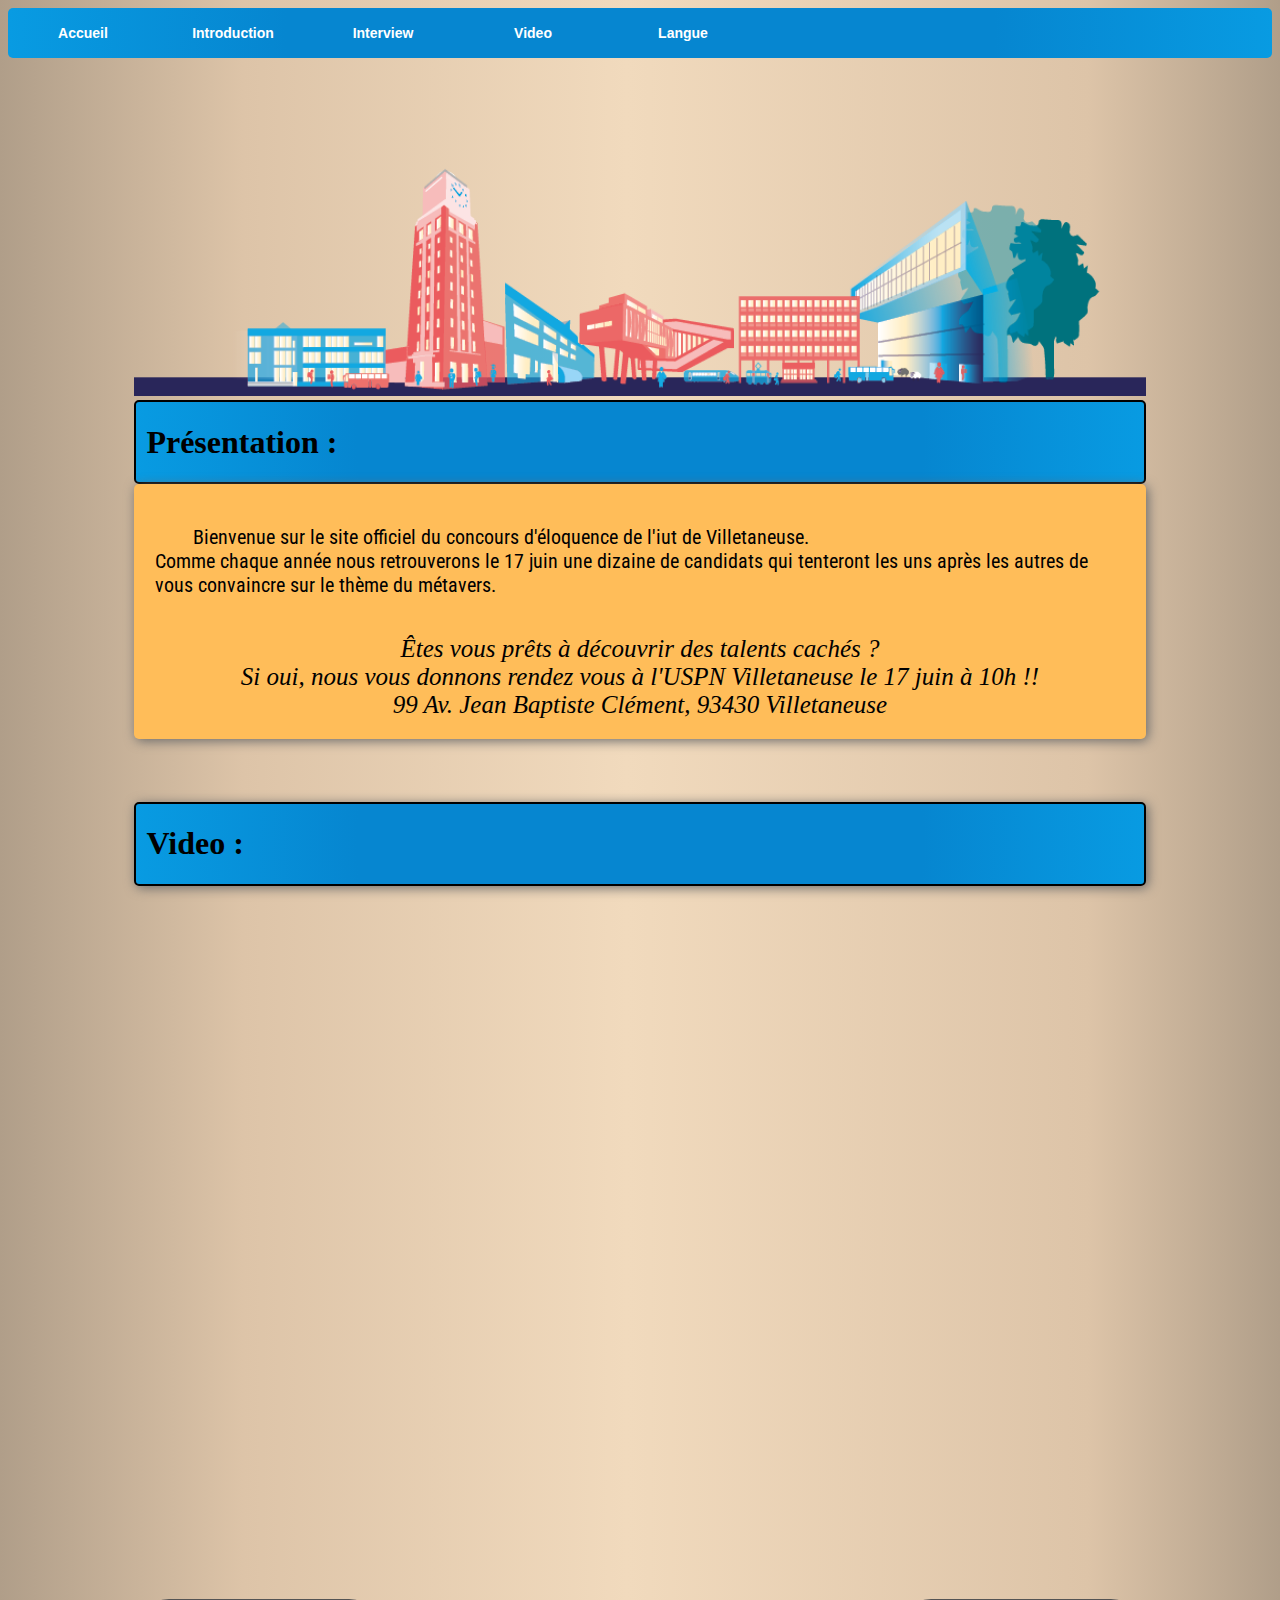
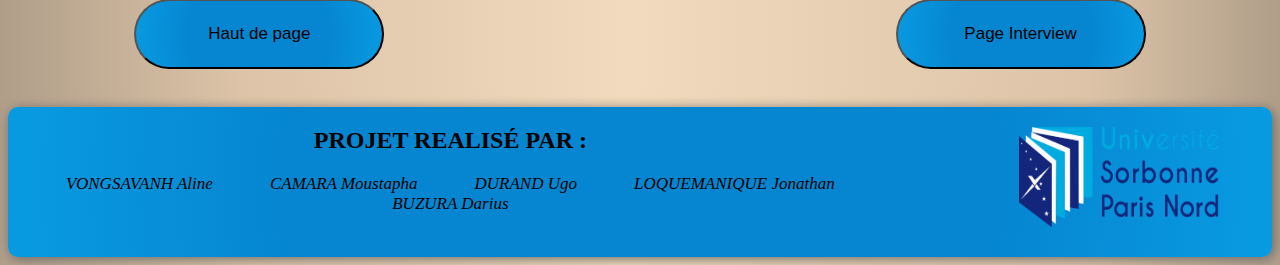
==== commit 50f1ccd3: "Add files via upload" ====
--- a/index.html
+++ b/index.html
@@ -14,7 +14,7 @@
     <nav id="navigation">
         <div id="cadre_navigation">
             <ul id="liste_navigation">
-                <li class="elements_li" id="accueuil"><a href="http://localhost:8080">Accueil</a></li>
+                <li class="elements_li" id="accueuil"><a href="#haut_de_page">Accueil</a></li>
 
                 <li class="elements_li"><a href="#grand-texte-introduction">Introduction</a></li>
 
@@ -25,6 +25,11 @@
                 </ul></li>
 
                 <li class="elements_li"><a href="#partie-video">Video</a></li>
+
+                <li class="elements_li" id="language"><a href="https://localhost">Langue</a><ul>
+                    <li><a href="index_en.html">Anglais</a></li>
+                </ul></li>
+
             </ul>
         </div>
     </nav>
